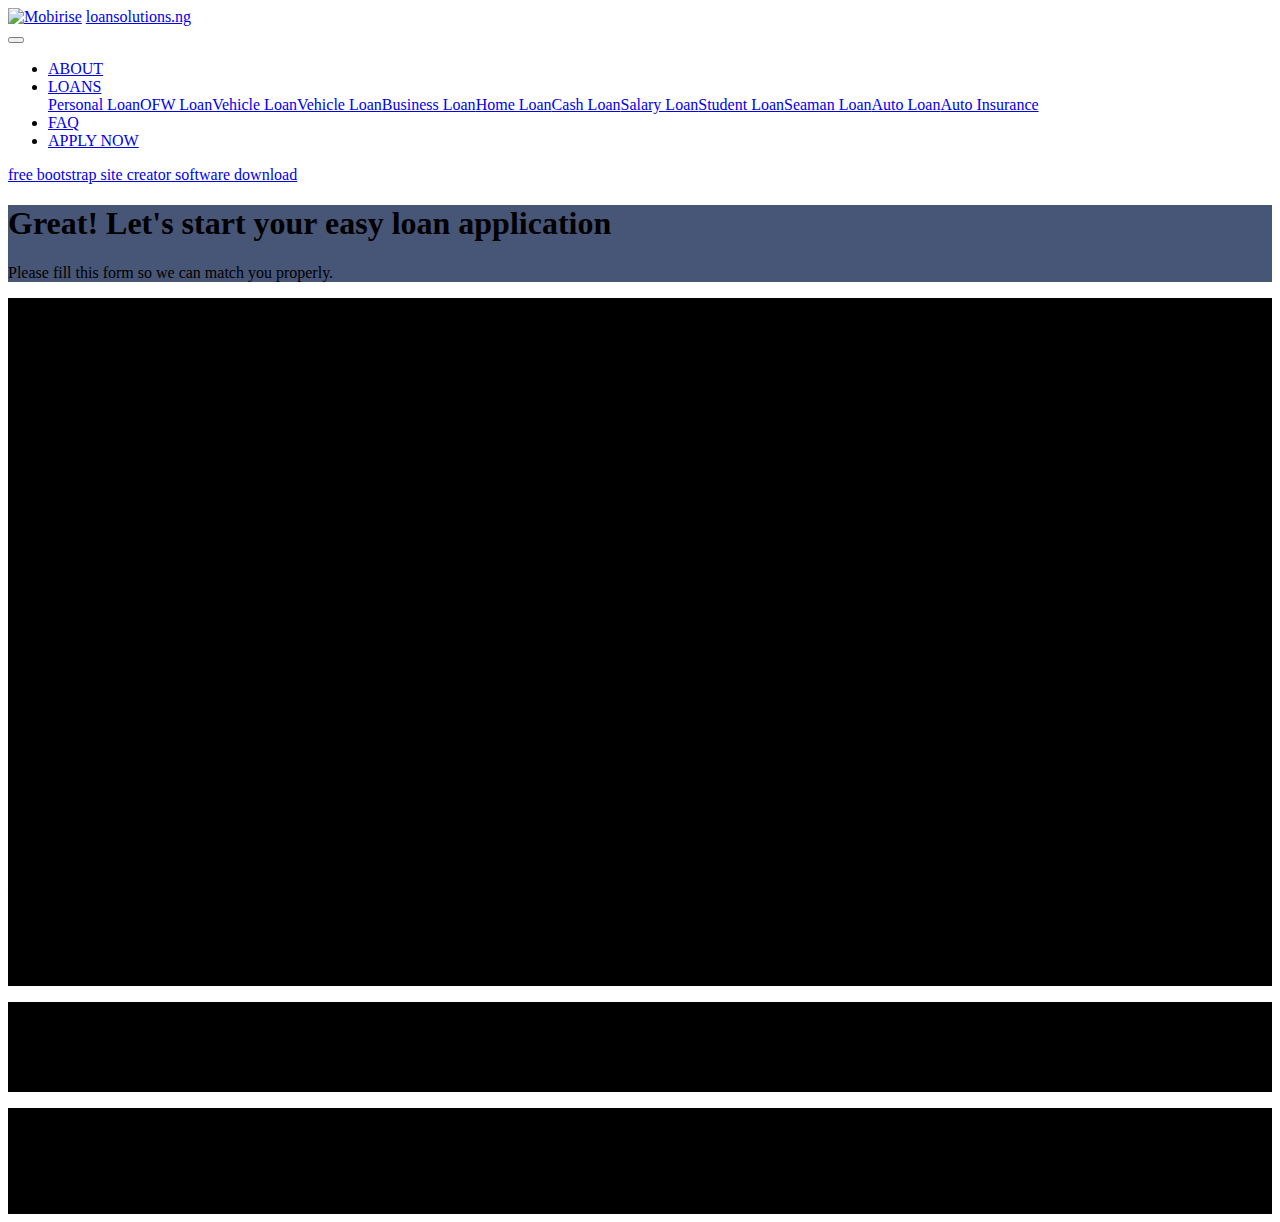
==== apply.html @ 410314ad "1st commit" ====
<!DOCTYPE html>
<html>
<head>
  <!-- Site made with Mobirise Website Builder v3.10.7, https://mobirise.com -->
  <meta charset="UTF-8">
  <meta http-equiv="X-UA-Compatible" content="IE=edge">
  <meta name="generator" content="Mobirise v3.10.7, mobirise.com">
  <meta name="viewport" content="width=device-width, initial-scale=1">
  <link rel="shortcut icon" href="assets/images/logo.png" type="image/x-icon">
  <meta name="description" content="">
  
  <link rel="stylesheet" href="https://fonts.googleapis.com/css?family=Lora:400,700,400italic,700italic&amp;subset=latin">
  <link rel="stylesheet" href="https://fonts.googleapis.com/css?family=Montserrat:400,700">
  <link rel="stylesheet" href="https://fonts.googleapis.com/css?family=Raleway:100,100i,200,200i,300,300i,400,400i,500,500i,600,600i,700,700i,800,800i,900,900i">
  <link rel="stylesheet" href="assets/bootstrap-material-design-font/css/material.css">
  <link rel="stylesheet" href="assets/tether/tether.min.css">
  <link rel="stylesheet" href="assets/bootstrap/css/bootstrap.min.css">
  <link rel="stylesheet" href="assets/dropdown/css/style.css">
  <link rel="stylesheet" href="assets/animate.css/animate.min.css">
  <link rel="stylesheet" href="assets/theme/css/style.css">
  <link rel="stylesheet" href="assets/mobirise/css/mbr-additional.css" type="text/css">
  
  
  
</head>
<body>
<section id="ext_menu-16">

    <nav class="navbar navbar-dropdown bg-color transparent navbar-fixed-top">
        <div class="container">

            <div class="mbr-table">
                <div class="mbr-table-cell">

                    <div class="navbar-brand">
                        <a href="index.html" class="navbar-logo"><img src="assets/images/logo.png" alt="Mobirise"></a>
                        <a class="navbar-caption" href="index.html">loansolutions.ng</a>
                    </div>

                </div>
                <div class="mbr-table-cell">

                    <button class="navbar-toggler pull-xs-right hidden-md-up" type="button" data-toggle="collapse" data-target="#exCollapsingNavbar">
                        <div class="hamburger-icon"></div>
                    </button>

                    <ul class="nav-dropdown collapse pull-xs-right nav navbar-nav navbar-toggleable-sm" id="exCollapsingNavbar"><li class="nav-item"><a class="nav-link link" href="#">ABOUT</a></li><li class="nav-item dropdown"><a class="nav-link link dropdown-toggle" href="#" data-toggle="dropdown-submenu">LOANS</a><div class="dropdown-menu"><a class="dropdown-item" href="personal-loan.html">Personal Loan</a><a class="dropdown-item" href="ofw.html">OFW Loan</a><a class="dropdown-item" href="#">Vehicle Loan</a><a class="dropdown-item" href="#">Vehicle Loan</a><a class="dropdown-item" href="#">Business Loan</a><a class="dropdown-item" href="#">Home Loan</a><a class="dropdown-item" href="#">Cash Loan</a><a class="dropdown-item" href="#">Salary Loan</a><a class="dropdown-item" href="#">Student Loan</a><a class="dropdown-item" href="#">Seaman Loan</a><a class="dropdown-item" href="#">Auto Loan</a><a class="dropdown-item" href="#">Auto Insurance</a></div></li><li class="nav-item"><a class="nav-link link" href="#">FAQ</a></li><li class="nav-item nav-btn"><a class="nav-link btn btn-white-outline btn-white" href="apply.html">APPLY NOW</a></li></ul>
                    <button hidden="" class="navbar-toggler navbar-close" type="button" data-toggle="collapse" data-target="#exCollapsingNavbar">
                        <div class="close-icon"></div>
                    </button>

                </div>
            </div>

        </div>
    </nav>

</section>

<section class="engine"><a rel="external" href="https://mobirise.com">free bootstrap site creator software download</a></section><section class="mbr-section mbr-section-hero mbr-section-full mbr-after-navbar" id="header5-1y" style="background-color: rgb(71, 85, 119);">

    

    <div class="mbr-table-cell">

        <div class="container">
            <div class="row">
                <div class="mbr-section col-md-10 col-md-offset-1 text-xs-center">

                    <h1 class="mbr-section-title display-1">Great! Let's start your easy loan application</h1>
                    <p class="mbr-section-lead lead">Please fill this form so we can match you properly.<br></p>
                    
                </div>
            </div>
        </div>
    </div>

    

</section>

<section class="mbr-section mbr-section-md-padding mbr-footer footer1" id="contacts1-18" style="background-color: rgb(0, 0, 0); padding-top: 60px; padding-bottom: 30px;">
    
    <div class="container">
        <div class="row">
            <div class="mbr-footer-content col-xs-12 col-md-3">
                <p><strong>Main Office</strong><br>
                Landline: (02) 372-6744<br>
Unit 118, Sycamore Tower,<br> The North Grove, Camarin <br>Road, Caloocan City,<br> Philippines, 1400
            </div>
            </div>
            <div class="mbr-footer-content col-xs-12 col-md-3">
                <p><strong>ABOUT US</strong><br>
Home<br>
Blog<br>Our Story<br>Press<br>Partner With Us<br></p>
            </div>
			
            <div class="mbr-footer-content col-xs-12 col-md-3">
                <p></p><p>PRODUCTS<br>
</p><br><p>Personal Loan &nbsp; Salary Loan<br>
Vehicle Loan &nbsp; &nbsp; &nbsp;Student Loan<br>
Business Loan &nbsp; &nbsp;Seaman Loan<br>OFW Loan &nbsp; &nbsp; &nbsp; &nbsp; &nbsp; Auto Loan<br>Home Loan &nbsp; &nbsp; &nbsp; &nbsp; Auto Insurance<br>Cash Loan<br></p><p></p>
            </div>
            <div class="mbr-footer-content col-xs-12 col-md-3">
                <p>NEED HELP?<br><br>FAQs<br>Contact Us<br>Terms<br>Disclaimer<br>Privacy Policy<br></p>
            </div>

        </div>
    </div>
</section>

<section class="mbr-section article mbr-section__container" id="content1-19" style="background-color: rgb(0, 0, 0); padding-top: 0px; padding-bottom: 0px;">

    <div class="container">
        <div class="row">
            <div class="col-xs-12 lead"><p>Loansolutions PH, owned by Growthsolutions Inc., is a marketing lead generator and is a duly licensed consultancy service to financial institutions, as required by law, with its main office located at Unit 118, Sycamore Tower, The North Grove, Camarin Road, Caloocan City, Philippines, 1400, Telephone Number (02) 372-6744. Loansolutions.ph connects consumers with financial agencies and institutions and do not provide quotes or loans directly to consumers. We do not provide loans nor are we a licensed loan brokerage or provider. The lowest advertised rates are not necessarily available from all our partners on our site. Loansolutions.ph matches users to lending partners only after we have received certain information from you and your rates may vary based on your credit standing, occupation and location, among other factors. All Rights Reserved. This site is directed at, and made available to, persons of the Philippines only.</p></div>
        </div>
    </div>

</section>

<footer class="mbr-small-footer mbr-section mbr-section-nopadding" id="footer1-17" style="background-color: rgb(0, 0, 0); padding-top: 1.75rem; padding-bottom: 1.75rem;">
    
    <div class="container">
        <p class="text-xs-center">(c) 2016 LoanSolutions.ng. All Rights Reserved..</p>
    </div>
</footer>


  <script src="assets/web/assets/jquery/jquery.min.js"></script>
  <script src="assets/tether/tether.min.js"></script>
  <script src="assets/bootstrap/js/bootstrap.min.js"></script>
  <script src="assets/smooth-scroll/SmoothScroll.js"></script>
  <script src="assets/dropdown/js/script.min.js"></script>
  <script src="assets/touchSwipe/jquery.touchSwipe.min.js"></script>
  <script src="assets/viewportChecker/jquery.viewportchecker.js"></script>
  <script src="assets/theme/js/script.js"></script>
  
  
  <input name="animation" type="hidden">
  </body>
</html>
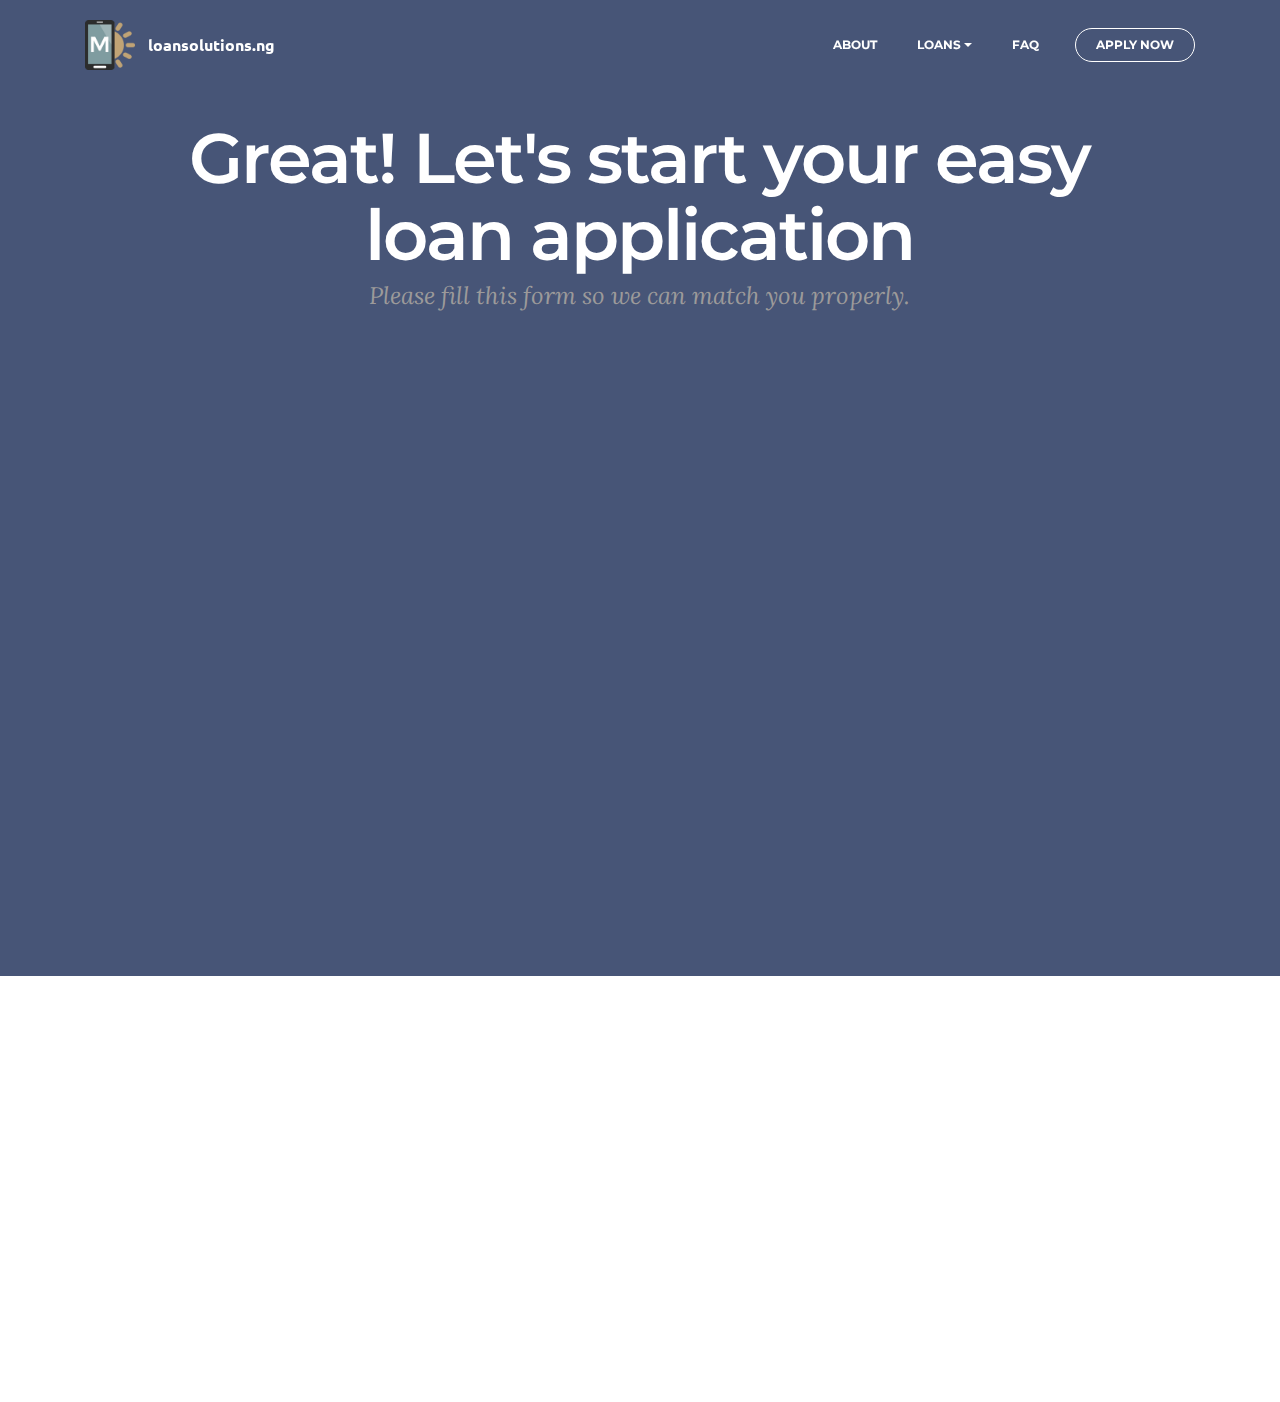
==== commit bcff2b7c: "2nd commit" ====
--- a/apply.html
+++ b/apply.html
@@ -69,7 +69,10 @@
 
                     <h1 class="mbr-section-title display-1">Great! Let's start your easy loan application</h1>
                     <p class="mbr-section-lead lead">Please fill this form so we can match you properly.<br></p>
-                    
+                    <div class="typeform-widget" data-url="https://fola4.typeform.com/to/chAGZ7" data-text="Registration Form" style="width:100%;height:500px;"></div>
+<script>(function(){var qs,js,q,s,d=document,gi=d.getElementById,ce=d.createElement,gt=d.getElementsByTagName,id='typef_orm',b='https://s3-eu-west-1.amazonaws.com/share.typeform.com/';if(!gi.call(d,id)){js=ce.call(d,'script');js.id=id;js.src=b+'widget.js';q=gt.call(d,'script')[0];q.parentNode.insertBefore(js,q)}})()</script>
+<div style="font-family: Sans-Serif;font-size: 12px;color: #999;opacity: 0.5; padding-top: 5px;"><a href="https://www.typeform.com/examples/forms/registration-form-template/?utm_campaign=chAGZ7&amp;utm_source=typeform.com-6156800-Basic&amp;utm_medium=typeform&amp;utm_content=typeform-embedded-registrationform&amp;utm_term=EN" style="color: #999" target="_blank"></div>
+                
                 </div>
             </div>
         </div>
@@ -84,14 +87,14 @@
     <div class="container">
         <div class="row">
             <div class="mbr-footer-content col-xs-12 col-md-3">
-                <p><strong>Main Office</strong><br>
-                Landline: (02) 372-6744<br>
+                <p></p><p>Main Office<br>
+                <br>Landline: (02) 372-6744<br>
 Unit 118, Sycamore Tower,<br> The North Grove, Camarin <br>Road, Caloocan City,<br> Philippines, 1400
             </div>
-            </div>
+            
             <div class="mbr-footer-content col-xs-12 col-md-3">
-                <p><strong>ABOUT US</strong><br>
-Home<br>
+                <p></p><p>ABOUT US<br>
+<br>Home<br>
 Blog<br>Our Story<br>Press<br>Partner With Us<br></p>
             </div>
 			
--- a/assets/bootstrap-material-design-font/css/material.css
+++ b/assets/bootstrap-material-design-font/css/material.css
@@ -0,0 +1,2522 @@
+@font-face {
+  font-family: 'Material-Design-Icons';
+  src: url('../fonts/Material-Design-Icons.eot?3ocs8m');
+  src: url('../fonts/Material-Design-Icons.eot?#iefix3ocs8m') format('embedded-opentype'), url('../fonts/Material-Design-Icons.woff?3ocs8m') format('woff'), url('../fonts/Material-Design-Icons.ttf?3ocs8m') format('truetype'), url('../fonts/Material-Design-Icons.svg?3ocs8m#Material-Design-Icons') format('svg');
+  font-weight: normal;
+  font-style: normal;
+}
+[class^="mdi-"],
+[class*="mdi-"] {
+  speak: none;
+  display: inline-block;
+  font-style: normal;
+  font-variant:normal;
+  font-weight:normal;
+  /*font-size:24px;*/
+  line-height:1;
+  font-family:'Material-Design-Icons' !important;
+  text-rendering: auto;
+  
+  -webkit-font-smoothing: antialiased;
+  -moz-osx-font-smoothing: grayscale;
+  -webkit-transform: translate(0, 0);
+      -ms-transform: translate(0, 0);
+          transform: translate(0, 0);
+}
+[class^="mdi-"]:before,
+[class*="mdi-"]:before {
+  display: inline-block;
+  speak: none;
+  text-decoration: inherit;
+}
+[class^="mdi-"].pull-left,
+[class*="mdi-"].pull-left {
+  margin-right: .3em;
+}
+[class^="mdi-"].pull-right,
+[class*="mdi-"].pull-right {
+  margin-left: .3em;
+}
+[class^="mdi-"].mdi-lg:before,
+[class*="mdi-"].mdi-lg:before,
+[class^="mdi-"].mdi-lg:after,
+[class*="mdi-"].mdi-lg:after {
+  font-size: 1.33333333em;
+  line-height: 0.75em;
+  vertical-align: -15%;
+}
+[class^="mdi-"].mdi-2x:before,
+[class*="mdi-"].mdi-2x:before,
+[class^="mdi-"].mdi-2x:after,
+[class*="mdi-"].mdi-2x:after {
+  font-size: 2em;
+}
+[class^="mdi-"].mdi-3x:before,
+[class*="mdi-"].mdi-3x:before,
+[class^="mdi-"].mdi-3x:after,
+[class*="mdi-"].mdi-3x:after {
+  font-size: 3em;
+}
+[class^="mdi-"].mdi-4x:before,
+[class*="mdi-"].mdi-4x:before,
+[class^="mdi-"].mdi-4x:after,
+[class*="mdi-"].mdi-4x:after {
+  font-size: 4em;
+}
+[class^="mdi-"].mdi-5x:before,
+[class*="mdi-"].mdi-5x:before,
+[class^="mdi-"].mdi-5x:after,
+[class*="mdi-"].mdi-5x:after {
+  font-size: 5em;
+}
+[class^="mdi-device-signal-cellular-"]:after,
+[class^="mdi-device-battery-"]:after,
+[class^="mdi-device-battery-charging-"]:after,
+[class^="mdi-device-signal-cellular-connected-no-internet-"]:after,
+[class^="mdi-device-signal-wifi-"]:after,
+[class^="mdi-device-signal-wifi-statusbar-not-connected"]:after,
+.mdi-device-network-wifi:after {
+  opacity: .3;
+  position: absolute;
+  left: 0;
+  top: 0;
+  z-index: 1;
+  display: inline-block;
+  speak: none;
+  text-decoration: inherit;
+}
+[class^="mdi-device-signal-cellular-"]:after {
+  content: "\e758";
+}
+[class^="mdi-device-battery-"]:after {
+  content: "\e735";
+}
+[class^="mdi-device-battery-charging-"]:after {
+  content: "\e733";
+}
+[class^="mdi-device-signal-cellular-connected-no-internet-"]:after {
+  content: "\e75d";
+}
+[class^="mdi-device-signal-wifi-"]:after,
+.mdi-device-network-wifi:after {
+  content: "\e765";
+}
+[class^="mdi-device-signal-wifi-statusbasr-not-connected"]:after {
+  content: "\e8f7";
+}
+.mdi-device-signal-cellular-off:after,
+.mdi-device-signal-cellular-null:after,
+.mdi-device-signal-cellular-no-sim:after,
+.mdi-device-signal-wifi-off:after,
+.mdi-device-signal-wifi-4-bar:after,
+.mdi-device-signal-cellular-4-bar:after,
+.mdi-device-battery-alert:after,
+.mdi-device-signal-cellular-connected-no-internet-4-bar:after,
+.mdi-device-battery-std:after,
+.mdi-device-battery-full .mdi-device-battery-unknown:after {
+  content: "";
+}
+.mdi-fw {
+  width: 1.28571429em;
+  text-align: center;
+}
+.mdi-ul {
+  padding-left: 0;
+  margin-left: 2.14285714em;
+  list-style-type: none;
+}
+.mdi-ul > li {
+  position: relative;
+}
+.mdi-li {
+  position: absolute;
+  left: -2.14285714em;
+  width: 2.14285714em;
+  top: 0.14285714em;
+  text-align: center;
+}
+.mdi-li.mdi-lg {
+  left: -1.85714286em;
+}
+.mdi-border {
+  padding: .2em .25em .15em;
+  border: solid 0.08em #eeeeee;
+  border-radius: .1em;
+}
+.mdi-spin {
+  -webkit-animation: mdi-spin 2s infinite linear;
+  animation: mdi-spin 2s infinite linear;
+  -webkit-transform-origin: 50% 50%;
+  -ms-transform-origin: 50% 50%;
+      transform-origin: 50% 50%;
+}
+.mdi-pulse {
+  -webkit-animation: mdi-spin 1s steps(8) infinite;
+  animation: mdi-spin 1s steps(8) infinite;
+  -webkit-transform-origin: 50% 50%;
+  -ms-transform-origin: 50% 50%;
+      transform-origin: 50% 50%;
+}
+@-webkit-keyframes mdi-spin {
+  0% {
+    -webkit-transform: rotate(0deg);
+    transform: rotate(0deg);
+  }
+  100% {
+    -webkit-transform: rotate(359deg);
+    transform: rotate(359deg);
+  }
+}
+@keyframes mdi-spin {
+  0% {
+    -webkit-transform: rotate(0deg);
+    transform: rotate(0deg);
+  }
+  100% {
+    -webkit-transform: rotate(359deg);
+    transform: rotate(359deg);
+  }
+}
+.mdi-rotate-90 {
+  filter: progid:DXImageTransform.Microsoft.BasicImage(rotation=1);
+  -webkit-transform: rotate(90deg);
+  -ms-transform: rotate(90deg);
+  transform: rotate(90deg);
+}
+.mdi-rotate-180 {
+  filter: progid:DXImageTransform.Microsoft.BasicImage(rotation=2);
+  -webkit-transform: rotate(180deg);
+  -ms-transform: rotate(180deg);
+  transform: rotate(180deg);
+}
+.mdi-rotate-270 {
+  filter: progid:DXImageTransform.Microsoft.BasicImage(rotation=3);
+  -webkit-transform: rotate(270deg);
+  -ms-transform: rotate(270deg);
+  transform: rotate(270deg);
+}
+.mdi-flip-horizontal {
+  filter: progid:DXImageTransform.Microsoft.BasicImage(rotation=0, mirror=1);
+  -webkit-transform: scale(-1, 1);
+  -ms-transform: scale(-1, 1);
+  transform: scale(-1, 1);
+}
+.mdi-flip-vertical {
+  filter: progid:DXImageTransform.Microsoft.BasicImage(rotation=2, mirror=1);
+  -webkit-transform: scale(1, -1);
+  -ms-transform: scale(1, -1);
+  transform: scale(1, -1);
+}
+:root .mdi-rotate-90,
+:root .mdi-rotate-180,
+:root .mdi-rotate-270,
+:root .mdi-flip-horizontal,
+:root .mdi-flip-vertical {
+  -webkit-filter: none;
+          filter: none;
+}
+.mdi-stack {
+  position: relative;
+  display: inline-block;
+  width: 2em;
+  height: 2em;
+  line-height: 2em;
+  vertical-align: middle;
+}
+.mdi-stack-1x,
+.mdi-stack-2x {
+  position: absolute;
+  left: 0;
+  width: 100%;
+  text-align: center;
+}
+.mdi-stack-1x {
+  line-height: inherit;
+}
+.mdi-stack-2x {
+  font-size: 2em;
+}
+.mdi-inverse {
+  color: #ffffff;
+}
+/* Start Icons */
+.mdi-action-3d-rotation:before {
+  content: "\e600";
+}
+.mdi-action-accessibility:before {
+  content: "\e601";
+}
+.mdi-action-account-balance-wallet:before {
+  content: "\e602";
+}
+.mdi-action-account-balance:before {
+  content: "\e603";
+}
+.mdi-action-account-box:before {
+  content: "\e604";
+}
+.mdi-action-account-child:before {
+  content: "\e605";
+}
+.mdi-action-account-circle:before {
+  content: "\e606";
+}
+.mdi-action-add-shopping-cart:before {
+  content: "\e607";
+}
+.mdi-action-alarm-add:before {
+  content: "\e608";
+}
+.mdi-action-alarm-off:before {
+  content: "\e609";
+}
+.mdi-action-alarm-on:before {
+  content: "\e60a";
+}
+.mdi-action-alarm:before {
+  content: "\e60b";
+}
+.mdi-action-android:before {
+  content: "\e60c";
+}
+.mdi-action-announcement:before {
+  content: "\e60d";
+}
+.mdi-action-aspect-ratio:before {
+  content: "\e60e";
+}
+.mdi-action-assessment:before {
+  content: "\e60f";
+}
+.mdi-action-assignment-ind:before {
+  content: "\e610";
+}
+.mdi-action-assignment-late:before {
+  content: "\e611";
+}
+.mdi-action-assignment-return:before {
+  content: "\e612";
+}
+.mdi-action-assignment-returned:before {
+  content: "\e613";
+}
+.mdi-action-assignment-turned-in:before {
+  content: "\e614";
+}
+.mdi-action-assignment:before {
+  content: "\e615";
+}
+.mdi-action-autorenew:before {
+  content: "\e616";
+}
+.mdi-action-backup:before {
+  content: "\e617";
+}
+.mdi-action-book:before {
+  content: "\e618";
+}
+.mdi-action-bookmark-outline:before {
+  content: "\e619";
+}
+.mdi-action-bookmark:before {
+  content: "\e61a";
+}
+.mdi-action-bug-report:before {
+  content: "\e61b";
+}
+.mdi-action-cached:before {
+  content: "\e61c";
+}
+.mdi-action-check-circle:before {
+  content: "\e61d";
+}
+.mdi-action-class:before {
+  content: "\e61e";
+}
+.mdi-action-credit-card:before {
+  content: "\e61f";
+}
+.mdi-action-dashboard:before {
+  content: "\e620";
+}
+.mdi-action-delete:before {
+  content: "\e621";
+}
+.mdi-action-description:before {
+  content: "\e622";
+}
+.mdi-action-dns:before {
+  content: "\e623";
+}
+.mdi-action-done-all:before {
+  content: "\e624";
+}
+.mdi-action-done:before {
+  content: "\e625";
+}
+.mdi-action-event:before {
+  content: "\e626";
+}
+.mdi-action-exit-to-app:before {
+  content: "\e627";
+}
+.mdi-action-explore:before {
+  content: "\e628";
+}
+.mdi-action-extension:before {
+  content: "\e629";
+}
+.mdi-action-face-unlock:before {
+  content: "\e62a";
+}
+.mdi-action-favorite-outline:before {
+  content: "\e62b";
+}
+.mdi-action-favorite:before {
+  content: "\e62c";
+}
+.mdi-action-find-in-page:before {
+  content: "\e62d";
+}
+.mdi-action-find-replace:before {
+  content: "\e62e";
+}
+.mdi-action-flip-to-back:before {
+  content: "\e62f";
+}
+.mdi-action-flip-to-front:before {
+  content: "\e630";
+}
+.mdi-action-get-app:before {
+  content: "\e631";
+}
+.mdi-action-grade:before {
+  content: "\e632";
+}
+.mdi-action-group-work:before {
+  content: "\e633";
+}
+.mdi-action-help:before {
+  content: "\e634";
+}
+.mdi-action-highlight-remove:before {
+  content: "\e635";
+}
+.mdi-action-history:before {
+  content: "\e636";
+}
+.mdi-action-home:before {
+  content: "\e637";
+}
+.mdi-action-https:before {
+  content: "\e638";
+}
+.mdi-action-info-outline:before {
+  content: "\e639";
+}
+.mdi-action-info:before {
+  content: "\e63a";
+}
+.mdi-action-input:before {
+  content: "\e63b";
+}
+.mdi-action-invert-colors:before {
+  content: "\e63c";
+}
+.mdi-action-label-outline:before {
+  content: "\e63d";
+}
+.mdi-action-label:before {
+  content: "\e63e";
+}
+.mdi-action-language:before {
+  content: "\e63f";
+}
+.mdi-action-launch:before {
+  content: "\e640";
+}
+.mdi-action-list:before {
+  content: "\e641";
+}
+.mdi-action-lock-open:before {
+  content: "\e642";
+}
+.mdi-action-lock-outline:before {
+  content: "\e643";
+}
+.mdi-action-lock:before {
+  content: "\e644";
+}
+.mdi-action-loyalty:before {
+  content: "\e645";
+}
+.mdi-action-markunread-mailbox:before {
+  content: "\e646";
+}
+.mdi-action-note-add:before {
+  content: "\e647";
+}
+.mdi-action-open-in-browser:before {
+  content: "\e648";
+}
+.mdi-action-open-in-new:before {
+  content: "\e649";
+}
+.mdi-action-open-with:before {
+  content: "\e64a";
+}
+.mdi-action-pageview:before {
+  content: "\e64b";
+}
+.mdi-action-payment:before {
+  content: "\e64c";
+}
+.mdi-action-perm-camera-mic:before {
+  content: "\e64d";
+}
+.mdi-action-perm-contact-cal:before {
+  content: "\e64e";
+}
+.mdi-action-perm-data-setting:before {
+  content: "\e64f";
+}
+.mdi-action-perm-device-info:before {
+  content: "\e650";
+}
+.mdi-action-perm-identity:before {
+  content: "\e651";
+}
+.mdi-action-perm-media:before {
+  content: "\e652";
+}
+.mdi-action-perm-phone-msg:before {
+  content: "\e653";
+}
+.mdi-action-perm-scan-wifi:before {
+  content: "\e654";
+}
+.mdi-action-picture-in-picture:before {
+  content: "\e655";
+}
+.mdi-action-polymer:before {
+  content: "\e656";
+}
+.mdi-action-print:before {
+  content: "\e657";
+}
+.mdi-action-query-builder:before {
+  content: "\e658";
+}
+.mdi-action-question-answer:before {
+  content: "\e659";
+}
+.mdi-action-receipt:before {
+  content: "\e65a";
+}
+.mdi-action-redeem:before {
+  content: "\e65b";
+}
+.mdi-action-reorder:before {
+  content: "\e65c";
+}
+.mdi-action-report-problem:before {
+  content: "\e65d";
+}
+.mdi-action-restore:before {
+  content: "\e65e";
+}
+.mdi-action-room:before {
+  content: "\e65f";
+}
+.mdi-action-schedule:before {
+  content: "\e660";
+}
+.mdi-action-search:before {
+  content: "\e661";
+}
+.mdi-action-settings-applications:before {
+  content: "\e662";
+}
+.mdi-action-settings-backup-restore:before {
+  content: "\e663";
+}
+.mdi-action-settings-bluetooth:before {
+  content: "\e664";
+}
+.mdi-action-settings-cell:before {
+  content: "\e665";
+}
+.mdi-action-settings-display:before {
+  content: "\e666";
+}
+.mdi-action-settings-ethernet:before {
+  content: "\e667";
+}
+.mdi-action-settings-input-antenna:before {
+  content: "\e668";
+}
+.mdi-action-settings-input-component:before {
+  content: "\e669";
+}
+.mdi-action-settings-input-composite:before {
+  content: "\e66a";
+}
+.mdi-action-settings-input-hdmi:before {
+  content: "\e66b";
+}
+.mdi-action-settings-input-svideo:before {
+  content: "\e66c";
+}
+.mdi-action-settings-overscan:before {
+  content: "\e66d";
+}
+.mdi-action-settings-phone:before {
+  content: "\e66e";
+}
+.mdi-action-settings-power:before {
+  content: "\e66f";
+}
+.mdi-action-settings-remote:before {
+  content: "\e670";
+}
+.mdi-action-settings-voice:before {
+  content: "\e671";
+}
+.mdi-action-settings:before {
+  content: "\e672";
+}
+.mdi-action-shop-two:before {
+  content: "\e673";
+}
+.mdi-action-shop:before {
+  content: "\e674";
+}
+.mdi-action-shopping-basket:before {
+  content: "\e675";
+}
+.mdi-action-shopping-cart:before {
+  content: "\e676";
+}
+.mdi-action-speaker-notes:before {
+  content: "\e677";
+}
+.mdi-action-spellcheck:before {
+  content: "\e678";
+}
+.mdi-action-star-rate:before {
+  content: "\e679";
+}
+.mdi-action-stars:before {
+  content: "\e67a";
+}
+.mdi-action-store:before {
+  content: "\e67b";
+}
+.mdi-action-subject:before {
+  content: "\e67c";
+}
+.mdi-action-supervisor-account:before {
+  content: "\e67d";
+}
+.mdi-action-swap-horiz:before {
+  content: "\e67e";
+}
+.mdi-action-swap-vert-circle:before {
+  content: "\e67f";
+}
+.mdi-action-swap-vert:before {
+  content: "\e680";
+}
+.mdi-action-system-update-tv:before {
+  content: "\e681";
+}
+.mdi-action-tab-unselected:before {
+  content: "\e682";
+}
+.mdi-action-tab:before {
+  content: "\e683";
+}
+.mdi-action-theaters:before {
+  content: "\e684";
+}
+.mdi-action-thumb-down:before {
+  content: "\e685";
+}
+.mdi-action-thumb-up:before {
+  content: "\e686";
+}
+.mdi-action-thumbs-up-down:before {
+  content: "\e687";
+}
+.mdi-action-toc:before {
+  content: "\e688";
+}
+.mdi-action-today:before {
+  content: "\e689";
+}
+.mdi-action-track-changes:before {
+  content: "\e68a";
+}
+.mdi-action-translate:before {
+  content: "\e68b";
+}
+.mdi-action-trending-down:before {
+  content: "\e68c";
+}
+.mdi-action-trending-neutral:before {
+  content: "\e68d";
+}
+.mdi-action-trending-up:before {
+  content: "\e68e";
+}
+.mdi-action-turned-in-not:before {
+  content: "\e68f";
+}
+.mdi-action-turned-in:before {
+  content: "\e690";
+}
+.mdi-action-verified-user:before {
+  content: "\e691";
+}
+.mdi-action-view-agenda:before {
+  content: "\e692";
+}
+.mdi-action-view-array:before {
+  content: "\e693";
+}
+.mdi-action-view-carousel:before {
+  content: "\e694";
+}
+.mdi-action-view-column:before {
+  content: "\e695";
+}
+.mdi-action-view-day:before {
+  content: "\e696";
+}
+.mdi-action-view-headline:before {
+  content: "\e697";
+}
+.mdi-action-view-list:before {
+  content: "\e698";
+}
+.mdi-action-view-module:before {
+  content: "\e699";
+}
+.mdi-action-view-quilt:before {
+  content: "\e69a";
+}
+.mdi-action-view-stream:before {
+  content: "\e69b";
+}
+.mdi-action-view-week:before {
+  content: "\e69c";
+}
+.mdi-action-visibility-off:before {
+  content: "\e69d";
+}
+.mdi-action-visibility:before {
+  content: "\e69e";
+}
+.mdi-action-wallet-giftcard:before {
+  content: "\e69f";
+}
+.mdi-action-wallet-membership:before {
+  content: "\e6a0";
+}
+.mdi-action-wallet-travel:before {
+  content: "\e6a1";
+}
+.mdi-action-work:before {
+  content: "\e6a2";
+}
+.mdi-alert-error:before {
+  content: "\e6a3";
+}
+.mdi-alert-warning:before {
+  content: "\e6a4";
+}
+.mdi-av-album:before {
+  content: "\e6a5";
+}
+.mdi-av-closed-caption:before {
+  content: "\e6a6";
+}
+.mdi-av-equalizer:before {
+  content: "\e6a7";
+}
+.mdi-av-explicit:before {
+  content: "\e6a8";
+}
+.mdi-av-fast-forward:before {
+  content: "\e6a9";
+}
+.mdi-av-fast-rewind:before {
+  content: "\e6aa";
+}
+.mdi-av-games:before {
+  content: "\e6ab";
+}
+.mdi-av-hearing:before {
+  content: "\e6ac";
+}
+.mdi-av-high-quality:before {
+  content: "\e6ad";
+}
+.mdi-av-loop:before {
+  content: "\e6ae";
+}
+.mdi-av-mic-none:before {
+  content: "\e6af";
+}
+.mdi-av-mic-off:before {
+  content: "\e6b0";
+}
+.mdi-av-mic:before {
+  content: "\e6b1";
+}
+.mdi-av-movie:before {
+  content: "\e6b2";
+}
+.mdi-av-my-library-add:before {
+  content: "\e6b3";
+}
+.mdi-av-my-library-books:before {
+  content: "\e6b4";
+}
+.mdi-av-my-library-music:before {
+  content: "\e6b5";
+}
+.mdi-av-new-releases:before {
+  content: "\e6b6";
+}
+.mdi-av-not-interested:before {
+  content: "\e6b7";
+}
+.mdi-av-pause-circle-fill:before {
+  content: "\e6b8";
+}
+.mdi-av-pause-circle-outline:before {
+  content: "\e6b9";
+}
+.mdi-av-pause:before {
+  content: "\e6ba";
+}
+.mdi-av-play-arrow:before {
+  content: "\e6bb";
+}
+.mdi-av-play-circle-fill:before {
+  content: "\e6bc";
+}
+.mdi-av-play-circle-outline:before {
+  content: "\e6bd";
+}
+.mdi-av-play-shopping-bag:before {
+  content: "\e6be";
+}
+.mdi-av-playlist-add:before {
+  content: "\e6bf";
+}
+.mdi-av-queue-music:before {
+  content: "\e6c0";
+}
+.mdi-av-queue:before {
+  content: "\e6c1";
+}
+.mdi-av-radio:before {
+  content: "\e6c2";
+}
+.mdi-av-recent-actors:before {
+  content: "\e6c3";
+}
+.mdi-av-repeat-one:before {
+  content: "\e6c4";
+}
+.mdi-av-repeat:before {
+  content: "\e6c5";
+}
+.mdi-av-replay:before {
+  content: "\e6c6";
+}
+.mdi-av-shuffle:before {
+  content: "\e6c7";
+}
+.mdi-av-skip-next:before {
+  content: "\e6c8";
+}
+.mdi-av-skip-previous:before {
+  content: "\e6c9";
+}
+.mdi-av-snooze:before {
+  content: "\e6ca";
+}
+.mdi-av-stop:before {
+  content: "\e6cb";
+}
+.mdi-av-subtitles:before {
+  content: "\e6cc";
+}
+.mdi-av-surround-sound:before {
+  content: "\e6cd";
+}
+.mdi-av-timer:before {
+  content: "\e6ce";
+}
+.mdi-av-video-collection:before {
+  content: "\e6cf";
+}
+.mdi-av-videocam-off:before {
+  content: "\e6d0";
+}
+.mdi-av-videocam:before {
+  content: "\e6d1";
+}
+.mdi-av-volume-down:before {
+  content: "\e6d2";
+}
+.mdi-av-volume-mute:before {
+  content: "\e6d3";
+}
+.mdi-av-volume-off:before {
+  content: "\e6d4";
+}
+.mdi-av-volume-up:before {
+  content: "\e6d5";
+}
+.mdi-av-web:before {
+  content: "\e6d6";
+}
+.mdi-communication-business:before {
+  content: "\e6d7";
+}
+.mdi-communication-call-end:before {
+  content: "\e6d8";
+}
+.mdi-communication-call-made:before {
+  content: "\e6d9";
+}
+.mdi-communication-call-merge:before {
+  content: "\e6da";
+}
+.mdi-communication-call-missed:before {
+  content: "\e6db";
+}
+.mdi-communication-call-received:before {
+  content: "\e6dc";
+}
+.mdi-communication-call-split:before {
+  content: "\e6dd";
+}
+.mdi-communication-call:before {
+  content: "\e6de";
+}
+.mdi-communication-chat:before {
+  content: "\e6df";
+}
+.mdi-communication-clear-all:before {
+  content: "\e6e0";
+}
+.mdi-communication-comment:before {
+  content: "\e6e1";
+}
+.mdi-communication-contacts:before {
+  content: "\e6e2";
+}
+.mdi-communication-dialer-sip:before {
+  content: "\e6e3";
+}
+.mdi-communication-dialpad:before {
+  content: "\e6e4";
+}
+.mdi-communication-dnd-on:before {
+  content: "\e6e5";
+}
+.mdi-communication-email:before {
+  content: "\e6e6";
+}
+.mdi-communication-forum:before {
+  content: "\e6e7";
+}
+.mdi-communication-import-export:before {
+  content: "\e6e8";
+}
+.mdi-communication-invert-colors-off:before {
+  content: "\e6e9";
+}
+.mdi-communication-invert-colors-on:before {
+  content: "\e6ea";
+}
+.mdi-communication-live-help:before {
+  content: "\e6eb";
+}
+.mdi-communication-location-off:before {
+  content: "\e6ec";
+}
+.mdi-communication-location-on:before {
+  content: "\e6ed";
+}
+.mdi-communication-message:before {
+  content: "\e6ee";
+}
+.mdi-communication-messenger:before {
+  content: "\e6ef";
+}
+.mdi-communication-no-sim:before {
+  content: "\e6f0";
+}
+.mdi-communication-phone:before {
+  content: "\e6f1";
+}
+.mdi-communication-portable-wifi-off:before {
+  content: "\e6f2";
+}
+.mdi-communication-quick-contacts-dialer:before {
+  content: "\e6f3";
+}
+.mdi-communication-quick-contacts-mail:before {
+  content: "\e6f4";
+}
+.mdi-communication-ring-volume:before {
+  content: "\e6f5";
+}
+.mdi-communication-stay-current-landscape:before {
+  content: "\e6f6";
+}
+.mdi-communication-stay-current-portrait:before {
+  content: "\e6f7";
+}
+.mdi-communication-stay-primary-landscape:before {
+  content: "\e6f8";
+}
+.mdi-communication-stay-primary-portrait:before {
+  content: "\e6f9";
+}
+.mdi-communication-swap-calls:before {
+  content: "\e6fa";
+}
+.mdi-communication-textsms:before {
+  content: "\e6fb";
+}
+.mdi-communication-voicemail:before {
+  content: "\e6fc";
+}
+.mdi-communication-vpn-key:before {
+  content: "\e6fd";
+}
+.mdi-content-add-box:before {
+  content: "\e6fe";
+}
+.mdi-content-add-circle-outline:before {
+  content: "\e6ff";
+}
+.mdi-content-add-circle:before {
+  content: "\e700";
+}
+.mdi-content-add:before {
+  content: "\e701";
+}
+.mdi-content-archive:before {
+  content: "\e702";
+}
+.mdi-content-backspace:before {
+  content: "\e703";
+}
+.mdi-content-block:before {
+  content: "\e704";
+}
+.mdi-content-clear:before {
+  content: "\e705";
+}
+.mdi-content-content-copy:before {
+  content: "\e706";
+}
+.mdi-content-content-cut:before {
+  content: "\e707";
+}
+.mdi-content-content-paste:before {
+  content: "\e708";
+}
+.mdi-content-create:before {
+  content: "\e709";
+}
+.mdi-content-drafts:before {
+  content: "\e70a";
+}
+.mdi-content-filter-list:before {
+  content: "\e70b";
+}
+.mdi-content-flag:before {
+  content: "\e70c";
+}
+.mdi-content-forward:before {
+  content: "\e70d";
+}
+.mdi-content-gesture:before {
+  content: "\e70e";
+}
+.mdi-content-inbox:before {
+  content: "\e70f";
+}
+.mdi-content-link:before {
+  content: "\e710";
+}
+.mdi-content-mail:before {
+  content: "\e711";
+}
+.mdi-content-markunread:before {
+  content: "\e712";
+}
+.mdi-content-redo:before {
+  content: "\e713";
+}
+.mdi-content-remove-circle-outline:before {
+  content: "\e714";
+}
+.mdi-content-remove-circle:before {
+  content: "\e715";
+}
+.mdi-content-remove:before {
+  content: "\e716";
+}
+.mdi-content-reply-all:before {
+  content: "\e717";
+}
+.mdi-content-reply:before {
+  content: "\e718";
+}
+.mdi-content-report:before {
+  content: "\e719";
+}
+.mdi-content-save:before {
+  content: "\e71a";
+}
+.mdi-content-select-all:before {
+  content: "\e71b";
+}
+.mdi-content-send:before {
+  content: "\e71c";
+}
+.mdi-content-sort:before {
+  content: "\e71d";
+}
+.mdi-content-text-format:before {
+  content: "\e71e";
+}
+.mdi-content-undo:before {
+  content: "\e71f";
+}
+.mdi-editor-attach-file:before {
+  content: "\e776";
+}
+.mdi-editor-attach-money:before {
+  content: "\e777";
+}
+.mdi-editor-border-all:before {
+  content: "\e778";
+}
+.mdi-editor-border-bottom:before {
+  content: "\e779";
+}
+.mdi-editor-border-clear:before {
+  content: "\e77a";
+}
+.mdi-editor-border-color:before {
+  content: "\e77b";
+}
+.mdi-editor-border-horizontal:before {
+  content: "\e77c";
+}
+.mdi-editor-border-inner:before {
+  content: "\e77d";
+}
+.mdi-editor-border-left:before {
+  content: "\e77e";
+}
+.mdi-editor-border-outer:before {
+  content: "\e77f";
+}
+.mdi-editor-border-right:before {
+  content: "\e780";
+}
+.mdi-editor-border-style:before {
+  content: "\e781";
+}
+.mdi-editor-border-top:before {
+  content: "\e782";
+}
+.mdi-editor-border-vertical:before {
+  content: "\e783";
+}
+.mdi-editor-format-align-center:before {
+  content: "\e784";
+}
+.mdi-editor-format-align-justify:before {
+  content: "\e785";
+}
+.mdi-editor-format-align-left:before {
+  content: "\e786";
+}
+.mdi-editor-format-align-right:before {
+  content: "\e787";
+}
+.mdi-editor-format-bold:before {
+  content: "\e788";
+}
+.mdi-editor-format-clear:before {
+  content: "\e789";
+}
+.mdi-editor-format-color-fill:before {
+  content: "\e78a";
+}
+.mdi-editor-format-color-reset:before {
+  content: "\e78b";
+}
+.mdi-editor-format-color-text:before {
+  content: "\e78c";
+}
+.mdi-editor-format-indent-decrease:before {
+  content: "\e78d";
+}
+.mdi-editor-format-indent-increase:before {
+  content: "\e78e";
+}
+.mdi-editor-format-italic:before {
+  content: "\e78f";
+}
+.mdi-editor-format-line-spacing:before {
+  content: "\e790";
+}
+.mdi-editor-format-list-bulleted:before {
+  content: "\e791";
+}
+.mdi-editor-format-list-numbered:before {
+  content: "\e792";
+}
+.mdi-editor-format-paint:before {
+  content: "\e793";
+}
+.mdi-editor-format-quote:before {
+  content: "\e794";
+}
+.mdi-editor-format-size:before {
+  content: "\e795";
+}
+.mdi-editor-format-strikethrough:before {
+  content: "\e796";
+}
+.mdi-editor-format-textdirection-l-to-r:before {
+  content: "\e797";
+}
+.mdi-editor-format-textdirection-r-to-l:before {
+  content: "\e798";
+}
+.mdi-editor-format-underline:before {
+  content: "\e799";
+}
+.mdi-editor-functions:before {
+  content: "\e79a";
+}
+.mdi-editor-insert-chart:before {
+  content: "\e79b";
+}
+.mdi-editor-insert-comment:before {
+  content: "\e79c";
+}
+.mdi-editor-insert-drive-file:before {
+  content: "\e79d";
+}
+.mdi-editor-insert-emoticon:before {
+  content: "\e79e";
+}
+.mdi-editor-insert-invitation:before {
+  content: "\e79f";
+}
+.mdi-editor-insert-link:before {
+  content: "\e7a0";
+}
+.mdi-editor-insert-photo:before {
+  content: "\e7a1";
+}
+.mdi-editor-merge-type:before {
+  content: "\e7a2";
+}
+.mdi-editor-mode-comment:before {
+  content: "\e7a3";
+}
+.mdi-editor-mode-edit:before {
+  content: "\e7a4";
+}
+.mdi-editor-publish:before {
+  content: "\e7a5";
+}
+.mdi-editor-vertical-align-bottom:before {
+  content: "\e7a6";
+}
+.mdi-editor-vertical-align-center:before {
+  content: "\e7a7";
+}
+.mdi-editor-vertical-align-top:before {
+  content: "\e7a8";
+}
+.mdi-editor-wrap-text:before {
+  content: "\e7a9";
+}
+.mdi-file-attachment:before {
+  content: "\e7aa";
+}
+.mdi-file-cloud-circle:before {
+  content: "\e7ab";
+}
+.mdi-file-cloud-done:before {
+  content: "\e7ac";
+}
+.mdi-file-cloud-download:before {
+  content: "\e7ad";
+}
+.mdi-file-cloud-off:before {
+  content: "\e7ae";
+}
+.mdi-file-cloud-queue:before {
+  content: "\e7af";
+}
+.mdi-file-cloud-upload:before {
+  content: "\e7b0";
+}
+.mdi-file-cloud:before {
+  content: "\e7b1";
+}
+.mdi-file-file-download:before {
+  content: "\e7b2";
+}
+.mdi-file-file-upload:before {
+  content: "\e7b3";
+}
+.mdi-file-folder-open:before {
+  content: "\e7b4";
+}
+.mdi-file-folder-shared:before {
+  content: "\e7b5";
+}
+.mdi-file-folder:before {
+  content: "\e7b6";
+}
+.mdi-device-access-alarm:before {
+  content: "\e720";
+}
+.mdi-device-access-alarms:before {
+  content: "\e721";
+}
+.mdi-device-access-time:before {
+  content: "\e722";
+}
+.mdi-device-add-alarm:before {
+  content: "\e723";
+}
+.mdi-device-airplanemode-off:before {
+  content: "\e724";
+}
+.mdi-device-airplanemode-on:before {
+  content: "\e725";
+}
+.mdi-device-battery-20:before {
+  content: "\e726";
+}
+.mdi-device-battery-30:before {
+  content: "\e727";
+}
+.mdi-device-battery-50:before {
+  content: "\e728";
+}
+.mdi-device-battery-60:before {
+  content: "\e729";
+}
+.mdi-device-battery-80:before {
+  content: "\e72a";
+}
+.mdi-device-battery-90:before {
+  content: "\e72b";
+}
+.mdi-device-battery-alert:before {
+  content: "\e72c";
+}
+.mdi-device-battery-charging-20:before {
+  content: "\e72d";
+}
+.mdi-device-battery-charging-30:before {
+  content: "\e72e";
+}
+.mdi-device-battery-charging-50:before {
+  content: "\e72f";
+}
+.mdi-device-battery-charging-60:before {
+  content: "\e730";
+}
+.mdi-device-battery-charging-80:before {
+  content: "\e731";
+}
+.mdi-device-battery-charging-90:before {
+  content: "\e732";
+}
+.mdi-device-battery-charging-full:before {
+  content: "\e733";
+}
+.mdi-device-battery-full:before {
+  content: "\e734";
+}
+.mdi-device-battery-std:before {
+  content: "\e735";
+}
+.mdi-device-battery-unknown:before {
+  content: "\e736";
+}
+.mdi-device-bluetooth-connected:before {
+  content: "\e737";
+}
+.mdi-device-bluetooth-disabled:before {
+  content: "\e738";
+}
+.mdi-device-bluetooth-searching:before {
+  content: "\e739";
+}
+.mdi-device-bluetooth:before {
+  content: "\e73a";
+}
+.mdi-device-brightness-auto:before {
+  content: "\e73b";
+}
+.mdi-device-brightness-high:before {
+  content: "\e73c";
+}
+.mdi-device-brightness-low:before {
+  content: "\e73d";
+}
+.mdi-device-brightness-medium:before {
+  content: "\e73e";
+}
+.mdi-device-data-usage:before {
+  content: "\e73f";
+}
+.mdi-device-developer-mode:before {
+  content: "\e740";
+}
+.mdi-device-devices:before {
+  content: "\e741";
+}
+.mdi-device-dvr:before {
+  content: "\e742";
+}
+.mdi-device-gps-fixed:before {
+  content: "\e743";
+}
+.mdi-device-gps-not-fixed:before {
+  content: "\e744";
+}
+.mdi-device-gps-off:before {
+  content: "\e745";
+}
+.mdi-device-location-disabled:before {
+  content: "\e746";
+}
+.mdi-device-location-searching:before {
+  content: "\e747";
+}
+.mdi-device-multitrack-audio:before {
+  content: "\e748";
+}
+.mdi-device-network-cell:before {
+  content: "\e749";
+}
+.mdi-device-network-wifi:before {
+  content: "\e74a";
+}
+.mdi-device-nfc:before {
+  content: "\e74b";
+}
+.mdi-device-now-wallpaper:before {
+  content: "\e74c";
+}
+.mdi-device-now-widgets:before {
+  content: "\e74d";
+}
+.mdi-device-screen-lock-landscape:before {
+  content: "\e74e";
+}
+.mdi-device-screen-lock-portrait:before {
+  content: "\e74f";
+}
+.mdi-device-screen-lock-rotation:before {
+  content: "\e750";
+}
+.mdi-device-screen-rotation:before {
+  content: "\e751";
+}
+.mdi-device-sd-storage:before {
+  content: "\e752";
+}
+.mdi-device-settings-system-daydream:before {
+  content: "\e753";
+}
+.mdi-device-signal-cellular-0-bar:before {
+  content: "\e754";
+}
+.mdi-device-signal-cellular-1-bar:before {
+  content: "\e755";
+}
+.mdi-device-signal-cellular-2-bar:before {
+  content: "\e756";
+}
+.mdi-device-signal-cellular-3-bar:before {
+  content: "\e757";
+}
+.mdi-device-signal-cellular-4-bar:before {
+  content: "\e758";
+}
+.mdi-signal-wifi-statusbar-connected-no-internet-after:before {
+  content: "\e8f6";
+}
+.mdi-device-signal-cellular-connected-no-internet-0-bar:before {
+  content: "\e759";
+}
+.mdi-device-signal-cellular-connected-no-internet-1-bar:before {
+  content: "\e75a";
+}
+.mdi-device-signal-cellular-connected-no-internet-2-bar:before {
+  content: "\e75b";
+}
+.mdi-device-signal-cellular-connected-no-internet-3-bar:before {
+  content: "\e75c";
+}
+.mdi-device-signal-cellular-connected-no-internet-4-bar:before {
+  content: "\e75d";
+}
+.mdi-device-signal-cellular-no-sim:before {
+  content: "\e75e";
+}
+.mdi-device-signal-cellular-null:before {
+  content: "\e75f";
+}
+.mdi-device-signal-cellular-off:before {
+  content: "\e760";
+}
+.mdi-device-signal-wifi-0-bar:before {
+  content: "\e761";
+}
+.mdi-device-signal-wifi-1-bar:before {
+  content: "\e762";
+}
+.mdi-device-signal-wifi-2-bar:before {
+  content: "\e763";
+}
+.mdi-device-signal-wifi-3-bar:before {
+  content: "\e764";
+}
+.mdi-device-signal-wifi-4-bar:before {
+  content: "\e765";
+}
+.mdi-device-signal-wifi-off:before {
+  content: "\e766";
+}
+.mdi-device-signal-wifi-statusbar-1-bar:before {
+  content: "\e767";
+}
+.mdi-device-signal-wifi-statusbar-2-bar:before {
+  content: "\e768";
+}
+.mdi-device-signal-wifi-statusbar-3-bar:before {
+  content: "\e769";
+}
+.mdi-device-signal-wifi-statusbar-4-bar:before {
+  content: "\e76a";
+}
+.mdi-device-signal-wifi-statusbar-connected-no-internet-:before {
+  content: "\e76b";
+}
+.mdi-device-signal-wifi-statusbar-connected-no-internet:before {
+  content: "\e76f";
+}
+.mdi-device-signal-wifi-statusbar-connected-no-internet-2:before {
+  content: "\e76c";
+}
+.mdi-device-signal-wifi-statusbar-connected-no-internet-3:before {
+  content: "\e76d";
+}
+.mdi-device-signal-wifi-statusbar-connected-no-internet-4:before {
+  content: "\e76e";
+}
+.mdi-signal-wifi-statusbar-not-connected-after:before {
+  content: "\e8f7";
+}
+.mdi-device-signal-wifi-statusbar-not-connected:before {
+  content: "\e770";
+}
+.mdi-device-signal-wifi-statusbar-null:before {
+  content: "\e771";
+}
+.mdi-device-storage:before {
+  content: "\e772";
+}
+.mdi-device-usb:before {
+  content: "\e773";
+}
+.mdi-device-wifi-lock:before {
+  content: "\e774";
+}
+.mdi-device-wifi-tethering:before {
+  content: "\e775";
+}
+.mdi-hardware-cast-connected:before {
+  content: "\e7b7";
+}
+.mdi-hardware-cast:before {
+  content: "\e7b8";
+}
+.mdi-hardware-computer:before {
+  content: "\e7b9";
+}
+.mdi-hardware-desktop-mac:before {
+  content: "\e7ba";
+}
+.mdi-hardware-desktop-windows:before {
+  content: "\e7bb";
+}
+.mdi-hardware-dock:before {
+  content: "\e7bc";
+}
+.mdi-hardware-gamepad:before {
+  content: "\e7bd";
+}
+.mdi-hardware-headset-mic:before {
+  content: "\e7be";
+}
+.mdi-hardware-headset:before {
+  content: "\e7bf";
+}
+.mdi-hardware-keyboard-alt:before {
+  content: "\e7c0";
+}
+.mdi-hardware-keyboard-arrow-down:before {
+  content: "\e7c1";
+}
+.mdi-hardware-keyboard-arrow-left:before {
+  content: "\e7c2";
+}
+.mdi-hardware-keyboard-arrow-right:before {
+  content: "\e7c3";
+}
+.mdi-hardware-keyboard-arrow-up:before {
+  content: "\e7c4";
+}
+.mdi-hardware-keyboard-backspace:before {
+  content: "\e7c5";
+}
+.mdi-hardware-keyboard-capslock:before {
+  content: "\e7c6";
+}
+.mdi-hardware-keyboard-control:before {
+  content: "\e7c7";
+}
+.mdi-hardware-keyboard-hide:before {
+  content: "\e7c8";
+}
+.mdi-hardware-keyboard-return:before {
+  content: "\e7c9";
+}
+.mdi-hardware-keyboard-tab:before {
+  content: "\e7ca";
+}
+.mdi-hardware-keyboard-voice:before {
+  content: "\e7cb";
+}
+.mdi-hardware-keyboard:before {
+  content: "\e7cc";
+}
+.mdi-hardware-laptop-chromebook:before {
+  content: "\e7cd";
+}
+.mdi-hardware-laptop-mac:before {
+  content: "\e7ce";
+}
+.mdi-hardware-laptop-windows:before {
+  content: "\e7cf";
+}
+.mdi-hardware-laptop:before {
+  content: "\e7d0";
+}
+.mdi-hardware-memory:before {
+  content: "\e7d1";
+}
+.mdi-hardware-mouse:before {
+  content: "\e7d2";
+}
+.mdi-hardware-phone-android:before {
+  content: "\e7d3";
+}
+.mdi-hardware-phone-iphone:before {
+  content: "\e7d4";
+}
+.mdi-hardware-phonelink-off:before {
+  content: "\e7d5";
+}
+.mdi-hardware-phonelink:before {
+  content: "\e7d6";
+}
+.mdi-hardware-security:before {
+  content: "\e7d7";
+}
+.mdi-hardware-sim-card:before {
+  content: "\e7d8";
+}
+.mdi-hardware-smartphone:before {
+  content: "\e7d9";
+}
+.mdi-hardware-speaker:before {
+  content: "\e7da";
+}
+.mdi-hardware-tablet-android:before {
+  content: "\e7db";
+}
+.mdi-hardware-tablet-mac:before {
+  content: "\e7dc";
+}
+.mdi-hardware-tablet:before {
+  content: "\e7dd";
+}
+.mdi-hardware-tv:before {
+  content: "\e7de";
+}
+.mdi-hardware-watch:before {
+  content: "\e7df";
+}
+.mdi-image-add-to-photos:before {
+  content: "\e7e0";
+}
+.mdi-image-adjust:before {
+  content: "\e7e1";
+}
+.mdi-image-assistant-photo:before {
+  content: "\e7e2";
+}
+.mdi-image-audiotrack:before {
+  content: "\e7e3";
+}
+.mdi-image-blur-circular:before {
+  content: "\e7e4";
+}
+.mdi-image-blur-linear:before {
+  content: "\e7e5";
+}
+.mdi-image-blur-off:before {
+  content: "\e7e6";
+}
+.mdi-image-blur-on:before {
+  content: "\e7e7";
+}
+.mdi-image-brightness-1:before {
+  content: "\e7e8";
+}
+.mdi-image-brightness-2:before {
+  content: "\e7e9";
+}
+.mdi-image-brightness-3:before {
+  content: "\e7ea";
+}
+.mdi-image-brightness-4:before {
+  content: "\e7eb";
+}
+.mdi-image-brightness-5:before {
+  content: "\e7ec";
+}
+.mdi-image-brightness-6:before {
+  content: "\e7ed";
+}
+.mdi-image-brightness-7:before {
+  content: "\e7ee";
+}
+.mdi-image-brush:before {
+  content: "\e7ef";
+}
+.mdi-image-camera-alt:before {
+  content: "\e7f0";
+}
+.mdi-image-camera-front:before {
+  content: "\e7f1";
+}
+.mdi-image-camera-rear:before {
+  content: "\e7f2";
+}
+.mdi-image-camera-roll:before {
+  content: "\e7f3";
+}
+.mdi-image-camera:before {
+  content: "\e7f4";
+}
+.mdi-image-center-focus-strong:before {
+  content: "\e7f5";
+}
+.mdi-image-center-focus-weak:before {
+  content: "\e7f6";
+}
+.mdi-image-collections:before {
+  content: "\e7f7";
+}
+.mdi-image-color-lens:before {
+  content: "\e7f8";
+}
+.mdi-image-colorize:before {
+  content: "\e7f9";
+}
+.mdi-image-compare:before {
+  content: "\e7fa";
+}
+.mdi-image-control-point-duplicate:before {
+  content: "\e7fb";
+}
+.mdi-image-control-point:before {
+  content: "\e7fc";
+}
+.mdi-image-crop-3-2:before {
+  content: "\e7fd";
+}
+.mdi-image-crop-5-4:before {
+  content: "\e7fe";
+}
+.mdi-image-crop-7-5:before {
+  content: "\e7ff";
+}
+.mdi-image-crop-16-9:before {
+  content: "\e800";
+}
+.mdi-image-crop-din:before {
+  content: "\e801";
+}
+.mdi-image-crop-free:before {
+  content: "\e802";
+}
+.mdi-image-crop-landscape:before {
+  content: "\e803";
+}
+.mdi-image-crop-original:before {
+  content: "\e804";
+}
+.mdi-image-crop-portrait:before {
+  content: "\e805";
+}
+.mdi-image-crop-square:before {
+  content: "\e806";
+}
+.mdi-image-crop:before {
+  content: "\e807";
+}
+.mdi-image-dehaze:before {
+  content: "\e808";
+}
+.mdi-image-details:before {
+  content: "\e809";
+}
+.mdi-image-edit:before {
+  content: "\e80a";
+}
+.mdi-image-exposure-minus-1:before {
+  content: "\e80b";
+}
+.mdi-image-exposure-minus-2:before {
+  content: "\e80c";
+}
+.mdi-image-exposure-plus-1:before {
+  content: "\e80d";
+}
+.mdi-image-exposure-plus-2:before {
+  content: "\e80e";
+}
+.mdi-image-exposure-zero:before {
+  content: "\e80f";
+}
+.mdi-image-exposure:before {
+  content: "\e810";
+}
+.mdi-image-filter-1:before {
+  content: "\e811";
+}
+.mdi-image-filter-2:before {
+  content: "\e812";
+}
+.mdi-image-filter-3:before {
+  content: "\e813";
+}
+.mdi-image-filter-4:before {
+  content: "\e814";
+}
+.mdi-image-filter-5:before {
+  content: "\e815";
+}
+.mdi-image-filter-6:before {
+  content: "\e816";
+}
+.mdi-image-filter-7:before {
+  content: "\e817";
+}
+.mdi-image-filter-8:before {
+  content: "\e818";
+}
+.mdi-image-filter-9-plus:before {
+  content: "\e819";
+}
+.mdi-image-filter-9:before {
+  content: "\e81a";
+}
+.mdi-image-filter-b-and-w:before {
+  content: "\e81b";
+}
+.mdi-image-filter-center-focus:before {
+  content: "\e81c";
+}
+.mdi-image-filter-drama:before {
+  content: "\e81d";
+}
+.mdi-image-filter-frames:before {
+  content: "\e81e";
+}
+.mdi-image-filter-hdr:before {
+  content: "\e81f";
+}
+.mdi-image-filter-none:before {
+  content: "\e820";
+}
+.mdi-image-filter-tilt-shift:before {
+  content: "\e821";
+}
+.mdi-image-filter-vintage:before {
+  content: "\e822";
+}
+.mdi-image-filter:before {
+  content: "\e823";
+}
+.mdi-image-flare:before {
+  content: "\e824";
+}
+.mdi-image-flash-auto:before {
+  content: "\e825";
+}
+.mdi-image-flash-off:before {
+  content: "\e826";
+}
+.mdi-image-flash-on:before {
+  content: "\e827";
+}
+.mdi-image-flip:before {
+  content: "\e828";
+}
+.mdi-image-gradient:before {
+  content: "\e829";
+}
+.mdi-image-grain:before {
+  content: "\e82a";
+}
+.mdi-image-grid-off:before {
+  content: "\e82b";
+}
+.mdi-image-grid-on:before {
+  content: "\e82c";
+}
+.mdi-image-hdr-off:before {
+  content: "\e82d";
+}
+.mdi-image-hdr-on:before {
+  content: "\e82e";
+}
+.mdi-image-hdr-strong:before {
+  content: "\e82f";
+}
+.mdi-image-hdr-weak:before {
+  content: "\e830";
+}
+.mdi-image-healing:before {
+  content: "\e831";
+}
+.mdi-image-image-aspect-ratio:before {
+  content: "\e832";
+}
+.mdi-image-image:before {
+  content: "\e833";
+}
+.mdi-image-iso:before {
+  content: "\e834";
+}
+.mdi-image-landscape:before {
+  content: "\e835";
+}
+.mdi-image-leak-add:before {
+  content: "\e836";
+}
+.mdi-image-leak-remove:before {
+  content: "\e837";
+}
+.mdi-image-lens:before {
+  content: "\e838";
+}
+.mdi-image-looks-3:before {
+  content: "\e839";
+}
+.mdi-image-looks-4:before {
+  content: "\e83a";
+}
+.mdi-image-looks-5:before {
+  content: "\e83b";
+}
+.mdi-image-looks-6:before {
+  content: "\e83c";
+}
+.mdi-image-looks-one:before {
+  content: "\e83d";
+}
+.mdi-image-looks-two:before {
+  content: "\e83e";
+}
+.mdi-image-looks:before {
+  content: "\e83f";
+}
+.mdi-image-loupe:before {
+  content: "\e840";
+}
+.mdi-image-movie-creation:before {
+  content: "\e841";
+}
+.mdi-image-nature-people:before {
+  content: "\e842";
+}
+.mdi-image-nature:before {
+  content: "\e843";
+}
+.mdi-image-navigate-before:before {
+  content: "\e844";
+}
+.mdi-image-navigate-next:before {
+  content: "\e845";
+}
+.mdi-image-palette:before {
+  content: "\e846";
+}
+.mdi-image-panorama-fisheye:before {
+  content: "\e847";
+}
+.mdi-image-panorama-horizontal:before {
+  content: "\e848";
+}
+.mdi-image-panorama-vertical:before {
+  content: "\e849";
+}
+.mdi-image-panorama-wide-angle:before {
+  content: "\e84a";
+}
+.mdi-image-panorama:before {
+  content: "\e84b";
+}
+.mdi-image-photo-album:before {
+  content: "\e84c";
+}
+.mdi-image-photo-camera:before {
+  content: "\e84d";
+}
+.mdi-image-photo-library:before {
+  content: "\e84e";
+}
+.mdi-image-photo:before {
+  content: "\e84f";
+}
+.mdi-image-portrait:before {
+  content: "\e850";
+}
+.mdi-image-remove-red-eye:before {
+  content: "\e851";
+}
+.mdi-image-rotate-left:before {
+  content: "\e852";
+}
+.mdi-image-rotate-right:before {
+  content: "\e853";
+}
+.mdi-image-slideshow:before {
+  content: "\e854";
+}
+.mdi-image-straighten:before {
+  content: "\e855";
+}
+.mdi-image-style:before {
+  content: "\e856";
+}
+.mdi-image-switch-camera:before {
+  content: "\e857";
+}
+.mdi-image-switch-video:before {
+  content: "\e858";
+}
+.mdi-image-tag-faces:before {
+  content: "\e859";
+}
+.mdi-image-texture:before {
+  content: "\e85a";
+}
+.mdi-image-timelapse:before {
+  content: "\e85b";
+}
+.mdi-image-timer-3:before {
+  content: "\e85c";
+}
+.mdi-image-timer-10:before {
+  content: "\e85d";
+}
+.mdi-image-timer-auto:before {
+  content: "\e85e";
+}
+.mdi-image-timer-off:before {
+  content: "\e85f";
+}
+.mdi-image-timer:before {
+  content: "\e860";
+}
+.mdi-image-tonality:before {
+  content: "\e861";
+}
+.mdi-image-transform:before {
+  content: "\e862";
+}
+.mdi-image-tune:before {
+  content: "\e863";
+}
+.mdi-image-wb-auto:before {
+  content: "\e864";
+}
+.mdi-image-wb-cloudy:before {
+  content: "\e865";
+}
+.mdi-image-wb-incandescent:before {
+  content: "\e866";
+}
+.mdi-image-wb-irradescent:before {
+  content: "\e867";
+}
+.mdi-image-wb-sunny:before {
+  content: "\e868";
+}
+.mdi-maps-beenhere:before {
+  content: "\e869";
+}
+.mdi-maps-directions-bike:before {
+  content: "\e86a";
+}
+.mdi-maps-directions-bus:before {
+  content: "\e86b";
+}
+.mdi-maps-directions-car:before {
+  content: "\e86c";
+}
+.mdi-maps-directions-ferry:before {
+  content: "\e86d";
+}
+.mdi-maps-directions-subway:before {
+  content: "\e86e";
+}
+.mdi-maps-directions-train:before {
+  content: "\e86f";
+}
+.mdi-maps-directions-transit:before {
+  content: "\e870";
+}
+.mdi-maps-directions-walk:before {
+  content: "\e871";
+}
+.mdi-maps-directions:before {
+  content: "\e872";
+}
+.mdi-maps-flight:before {
+  content: "\e873";
+}
+.mdi-maps-hotel:before {
+  content: "\e874";
+}
+.mdi-maps-layers-clear:before {
+  content: "\e875";
+}
+.mdi-maps-layers:before {
+  content: "\e876";
+}
+.mdi-maps-local-airport:before {
+  content: "\e877";
+}
+.mdi-maps-local-atm:before {
+  content: "\e878";
+}
+.mdi-maps-local-attraction:before {
+  content: "\e879";
+}
+.mdi-maps-local-bar:before {
+  content: "\e87a";
+}
+.mdi-maps-local-cafe:before {
+  content: "\e87b";
+}
+.mdi-maps-local-car-wash:before {
+  content: "\e87c";
+}
+.mdi-maps-local-convenience-store:before {
+  content: "\e87d";
+}
+.mdi-maps-local-drink:before {
+  content: "\e87e";
+}
+.mdi-maps-local-florist:before {
+  content: "\e87f";
+}
+.mdi-maps-local-gas-station:before {
+  content: "\e880";
+}
+.mdi-maps-local-grocery-store:before {
+  content: "\e881";
+}
+.mdi-maps-local-hospital:before {
+  content: "\e882";
+}
+.mdi-maps-local-hotel:before {
+  content: "\e883";
+}
+.mdi-maps-local-laundry-service:before {
+  content: "\e884";
+}
+.mdi-maps-local-library:before {
+  content: "\e885";
+}
+.mdi-maps-local-mall:before {
+  content: "\e886";
+}
+.mdi-maps-local-movies:before {
+  content: "\e887";
+}
+.mdi-maps-local-offer:before {
+  content: "\e888";
+}
+.mdi-maps-local-parking:before {
+  content: "\e889";
+}
+.mdi-maps-local-pharmacy:before {
+  content: "\e88a";
+}
+.mdi-maps-local-phone:before {
+  content: "\e88b";
+}
+.mdi-maps-local-pizza:before {
+  content: "\e88c";
+}
+.mdi-maps-local-play:before {
+  content: "\e88d";
+}
+.mdi-maps-local-post-office:before {
+  content: "\e88e";
+}
+.mdi-maps-local-print-shop:before {
+  content: "\e88f";
+}
+.mdi-maps-local-restaurant:before {
+  content: "\e890";
+}
+.mdi-maps-local-see:before {
+  content: "\e891";
+}
+.mdi-maps-local-shipping:before {
+  content: "\e892";
+}
+.mdi-maps-local-taxi:before {
+  content: "\e893";
+}
+.mdi-maps-location-history:before {
+  content: "\e894";
+}
+.mdi-maps-map:before {
+  content: "\e895";
+}
+.mdi-maps-my-location:before {
+  content: "\e896";
+}
+.mdi-maps-navigation:before {
+  content: "\e897";
+}
+.mdi-maps-pin-drop:before {
+  content: "\e898";
+}
+.mdi-maps-place:before {
+  content: "\e899";
+}
+.mdi-maps-rate-review:before {
+  content: "\e89a";
+}
+.mdi-maps-restaurant-menu:before {
+  content: "\e89b";
+}
+.mdi-maps-satellite:before {
+  content: "\e89c";
+}
+.mdi-maps-store-mall-directory:before {
+  content: "\e89d";
+}
+.mdi-maps-terrain:before {
+  content: "\e89e";
+}
+.mdi-maps-traffic:before {
+  content: "\e89f";
+}
+.mdi-navigation-apps:before {
+  content: "\e8a0";
+}
+.mdi-navigation-arrow-back:before {
+  content: "\e8a1";
+}
+.mdi-navigation-arrow-drop-down-circle:before {
+  content: "\e8a2";
+}
+.mdi-navigation-arrow-drop-down:before {
+  content: "\e8a3";
+}
+.mdi-navigation-arrow-drop-up:before {
+  content: "\e8a4";
+}
+.mdi-navigation-arrow-forward:before {
+  content: "\e8a5";
+}
+.mdi-navigation-cancel:before {
+  content: "\e8a6";
+}
+.mdi-navigation-check:before {
+  content: "\e8a7";
+}
+.mdi-navigation-chevron-left:before {
+  content: "\e8a8";
+}
+.mdi-navigation-chevron-right:before {
+  content: "\e8a9";
+}
+.mdi-navigation-close:before {
+  content: "\e8aa";
+}
+.mdi-navigation-expand-less:before {
+  content: "\e8ab";
+}
+.mdi-navigation-expand-more:before {
+  content: "\e8ac";
+}
+.mdi-navigation-fullscreen-exit:before {
+  content: "\e8ad";
+}
+.mdi-navigation-fullscreen:before {
+  content: "\e8ae";
+}
+.mdi-navigation-menu:before {
+  content: "\e8af";
+}
+.mdi-navigation-more-horiz:before {
+  content: "\e8b0";
+}
+.mdi-navigation-more-vert:before {
+  content: "\e8b1";
+}
+.mdi-navigation-refresh:before {
+  content: "\e8b2";
+}
+.mdi-navigation-unfold-less:before {
+  content: "\e8b3";
+}
+.mdi-navigation-unfold-more:before {
+  content: "\e8b4";
+}
+.mdi-notification-adb:before {
+  content: "\e8b5";
+}
+.mdi-notification-bluetooth-audio:before {
+  content: "\e8b6";
+}
+.mdi-notification-disc-full:before {
+  content: "\e8b7";
+}
+.mdi-notification-dnd-forwardslash:before {
+  content: "\e8b8";
+}
+.mdi-notification-do-not-disturb:before {
+  content: "\e8b9";
+}
+.mdi-notification-drive-eta:before {
+  content: "\e8ba";
+}
+.mdi-notification-event-available:before {
+  content: "\e8bb";
+}
+.mdi-notification-event-busy:before {
+  content: "\e8bc";
+}
+.mdi-notification-event-note:before {
+  content: "\e8bd";
+}
+.mdi-notification-folder-special:before {
+  content: "\e8be";
+}
+.mdi-notification-mms:before {
+  content: "\e8bf";
+}
+.mdi-notification-more:before {
+  content: "\e8c0";
+}
+.mdi-notification-network-locked:before {
+  content: "\e8c1";
+}
+.mdi-notification-phone-bluetooth-speaker:before {
+  content: "\e8c2";
+}
+.mdi-notification-phone-forwarded:before {
+  content: "\e8c3";
+}
+.mdi-notification-phone-in-talk:before {
+  content: "\e8c4";
+}
+.mdi-notification-phone-locked:before {
+  content: "\e8c5";
+}
+.mdi-notification-phone-missed:before {
+  content: "\e8c6";
+}
+.mdi-notification-phone-paused:before {
+  content: "\e8c7";
+}
+.mdi-notification-play-download:before {
+  content: "\e8c8";
+}
+.mdi-notification-play-install:before {
+  content: "\e8c9";
+}
+.mdi-notification-sd-card:before {
+  content: "\e8ca";
+}
+.mdi-notification-sim-card-alert:before {
+  content: "\e8cb";
+}
+.mdi-notification-sms-failed:before {
+  content: "\e8cc";
+}
+.mdi-notification-sms:before {
+  content: "\e8cd";
+}
+.mdi-notification-sync-disabled:before {
+  content: "\e8ce";
+}
+.mdi-notification-sync-problem:before {
+  content: "\e8cf";
+}
+.mdi-notification-sync:before {
+  content: "\e8d0";
+}
+.mdi-notification-system-update:before {
+  content: "\e8d1";
+}
+.mdi-notification-tap-and-play:before {
+  content: "\e8d2";
+}
+.mdi-notification-time-to-leave:before {
+  content: "\e8d3";
+}
+.mdi-notification-vibration:before {
+  content: "\e8d4";
+}
+.mdi-notification-voice-chat:before {
+  content: "\e8d5";
+}
+.mdi-notification-vpn-lock:before {
+  content: "\e8d6";
+}
+.mdi-social-cake:before {
+  content: "\e8d7";
+}
+.mdi-social-domain:before {
+  content: "\e8d8";
+}
+.mdi-social-group-add:before {
+  content: "\e8d9";
+}
+.mdi-social-group:before {
+  content: "\e8da";
+}
+.mdi-social-location-city:before {
+  content: "\e8db";
+}
+.mdi-social-mood:before {
+  content: "\e8dc";
+}
+.mdi-social-notifications-none:before {
+  content: "\e8dd";
+}
+.mdi-social-notifications-off:before {
+  content: "\e8de";
+}
+.mdi-social-notifications-on:before {
+  content: "\e8df";
+}
+.mdi-social-notifications-paused:before {
+  content: "\e8e0";
+}
+.mdi-social-notifications:before {
+  content: "\e8e1";
+}
+.mdi-social-pages:before {
+  content: "\e8e2";
+}
+.mdi-social-party-mode:before {
+  content: "\e8e3";
+}
+.mdi-social-people-outline:before {
+  content: "\e8e4";
+}
+.mdi-social-people:before {
+  content: "\e8e5";
+}
+.mdi-social-person-add:before {
+  content: "\e8e6";
+}
+.mdi-social-person-outline:before {
+  content: "\e8e7";
+}
+.mdi-social-person:before {
+  content: "\e8e8";
+}
+.mdi-social-plus-one:before {
+  content: "\e8e9";
+}
+.mdi-social-poll:before {
+  content: "\e8ea";
+}
+.mdi-social-public:before {
+  content: "\e8eb";
+}
+.mdi-social-school:before {
+  content: "\e8ec";
+}
+.mdi-social-share:before {
+  content: "\e8ed";
+}
+.mdi-social-whatshot:before {
+  content: "\e8ee";
+}
+.mdi-toggle-check-box-outline-blank:before {
+  content: "\e8ef";
+}
+.mdi-toggle-check-box:before {
+  content: "\e8f0";
+}
+.mdi-toggle-radio-button-off:before {
+  content: "\e8f1";
+}
+.mdi-toggle-radio-button-on:before {
+  content: "\e8f2";
+}
+.mdi-toggle-star-half:before {
+  content: "\e8f3";
+}
+.mdi-toggle-star-outline:before {
+  content: "\e8f4";
+}
+.mdi-toggle-star:before {
+  content: "\e8f5";
+}
--- a/assets/dropdown/css/style.css
+++ b/assets/dropdown/css/style.css
@@ -0,0 +1,283 @@
+.navbar-dropdown {
+  left: 0;
+  padding: 0;
+  position: absolute;
+  right: 0;
+  top: 0;
+  transition: all 0.45s ease;
+  z-index: 1030; }
+  .navbar-dropdown .navbar-brand {
+    float: none;
+    font-size: 0;
+    padding: 1.25rem 0;
+    position: relative;
+    transition: padding 0.25s ease;
+    white-space: nowrap; }
+    .navbar-dropdown .navbar-brand::before {
+      content: "";
+      display: inline-block;
+      height: 100%;
+      vertical-align: middle; }
+  .navbar-dropdown .navbar-logo,
+  .navbar-dropdown .navbar-caption {
+    display: inline-block;
+    vertical-align: middle; }
+  .navbar-dropdown .navbar-logo {
+    margin-right: 0.8rem;
+    transition: margin 0.3s ease-in-out; }
+    .navbar-dropdown .navbar-logo img {
+      height: 3.125rem;
+      transition: all 0.3s ease-in-out; }
+  .navbar-dropdown .mbr-table-cell {
+    height: 5.625rem; }
+  .navbar-dropdown .navbar-caption {
+    font-family: "Montserrat";
+    font-size: 1rem;
+    font-weight: 700;
+    white-space: normal; }
+    .navbar-dropdown .navbar-caption, .navbar-dropdown .navbar-caption:hover {
+      color: inherit;
+      text-decoration: none; }
+  .navbar-dropdown.navbar-fixed-top {
+    position: fixed; }
+  .navbar-dropdown.bg-color.transparent {
+    background: none !important; }
+  .navbar-dropdown.navbar-short .navbar-brand {
+    padding: 0.625rem 0; }
+  .navbar-dropdown.navbar-short .navbar-logo {
+    margin-right: 0.5rem; }
+    .navbar-dropdown.navbar-short .navbar-logo img {
+      height: 2.375rem; }
+  .navbar-dropdown.navbar-short .mbr-table-cell {
+    height: 3.625rem; }
+  .navbar-dropdown .navbar-close {
+    left: 0.6875rem;
+    position: fixed;
+    top: 0.75rem;
+    z-index: 1000; }
+  .navbar-dropdown.opened {
+    background: none !important; }
+    .navbar-dropdown.opened .navbar-brand,
+    .navbar-dropdown.opened .navbar-toggler {
+      display: none; }
+  .navbar-dropdown .hamburger-icon {
+    content: "";
+    width: 16px;
+    -webkit-box-shadow: 0 -6px 0 1px,0 0 0 1px,0 6px 0 1px;
+    -moz-box-shadow: 0 -6px 0 1px,0 0 0 1px,0 6px 0 1px;
+    box-shadow: 0 -6px 0 1px,0 0 0 1px,0 6px 0 1px; }
+  .navbar-dropdown .close-icon {
+    position: relative;
+    width: 21px;
+    height: 21px;
+    overflow: hidden; }
+    .navbar-dropdown .close-icon::before, .navbar-dropdown .close-icon::after {
+      content: '';
+      position: absolute;
+      height: 2px;
+      width: 100%;
+      top: 50%;
+      left: 0;
+      margin-top: -1px; }
+    .navbar-dropdown .close-icon::before {
+      transform: rotate(45deg);
+      -ms-transform: rotate(45deg);
+      -webkit-transform: rotate(45deg); }
+    .navbar-dropdown .close-icon::after {
+      transform: rotate(-45deg);
+      -ms-transform: rotate(-45deg);
+      -webkit-transform: rotate(-45deg); }
+
+.dropdown-menu .dropdown-toggle[data-toggle="dropdown-submenu"]::after {
+  border-bottom: 0.35em solid transparent;
+  border-left: 0.35em solid;
+  border-right: 0;
+  border-top: 0.35em solid transparent;
+  margin-left: 0.3rem; }
+
+.dropdown-menu .dropdown-item:focus {
+  outline: 0; }
+
+.nav-dropdown {
+  display: table !important;
+  font-family: "Montserrat";
+  font-size: 0.75rem;
+  font-weight: 700;
+  height: auto !important; }
+  .nav-dropdown .nav-item {
+    display: table-cell;
+    float: none;
+    vertical-align: middle; }
+  .nav-dropdown .nav-btn {
+    padding-left: 1rem; }
+  .nav-dropdown .link {
+    margin: 1.667em;
+    padding: 0;
+    transition: color .2s ease-in-out; }
+    .nav-dropdown .link.dropdown-toggle {
+      margin-right: 2.583em; }
+      .nav-dropdown .link.dropdown-toggle::after {
+        margin-left: .25rem;
+        border-top: 0.35em solid;
+        border-right: 0.35em solid transparent;
+        border-left: 0.35em solid transparent;
+        border-bottom: 0; }
+      .nav-dropdown .link.dropdown-toggle::after {
+        display: block;
+        margin-top: -0.1667em;
+        position: absolute;
+        right: 1.3333em;
+        top: 50%; }
+      .nav-dropdown .link.dropdown-toggle[aria-expanded="true"] {
+        margin: 0;
+        padding: 1.667em 2.583em 1.667em 1.667em; }
+  .nav-dropdown .link::after,
+  .nav-dropdown .dropdown-item::after {
+    color: inherit; }
+  .nav-dropdown .btn {
+    font-size: 0.75rem;
+    font-weight: 700;
+    letter-spacing: 0;
+    margin-bottom: 0;
+    padding-left: 1.25rem;
+    padding-right: 1.25rem; }
+  .nav-dropdown .dropdown-menu {
+    border-radius: 0;
+    border: 0;
+    left: 0;
+    margin: 0;
+    padding-bottom: 1.25rem;
+    padding-top: 1.25rem; }
+  .nav-dropdown .dropdown-submenu {
+    left: 100%;
+    margin-left: 0.125rem;
+    margin-top: -1.25rem;
+    top: 0; }
+  .nav-dropdown .dropdown-item {
+    font-size: 0.8125rem;
+    font-weight: 500;
+    line-height: 2;
+    padding: 0.3846em 4.615em 0.3846em 1.5385em;
+    position: relative;
+    transition: color .2s ease-in-out, background-color .2s ease-in-out; }
+    .nav-dropdown .dropdown-item::after {
+      margin-top: -0.3077em;
+      position: absolute;
+      right: 1.1538em;
+      top: 50%; }
+    .nav-dropdown .dropdown-item:focus, .nav-dropdown .dropdown-item:hover {
+      background: none; }
+
+@media (max-width: 767px) {
+  .nav-dropdown.navbar-toggleable-sm {
+    bottom: 0;
+    display: none;
+    left: 0;
+    overflow-x: hidden;
+    position: fixed;
+    top: 0;
+    transform: translateX(-100%);
+    -ms-transform: translateX(-100%);
+    -webkit-transform: translateX(-100%);
+    width: 18.75rem;
+    z-index: 999; } }
+.nav-dropdown.navbar-toggleable-xl {
+  bottom: 0;
+  display: none;
+  left: 0;
+  overflow-x: hidden;
+  position: fixed;
+  top: 0;
+  transform: translateX(-100%);
+  -ms-transform: translateX(-100%);
+  -webkit-transform: translateX(-100%);
+  width: 18.75rem;
+  z-index: 999; }
+
+.nav-dropdown-sm {
+  display: block !important;
+  overflow-x: hidden;
+  overflow: auto;
+  padding-top: 3.875rem; }
+  .nav-dropdown-sm::after {
+    content: "";
+    display: block;
+    height: 3rem;
+    width: 100%; }
+  .nav-dropdown-sm.collapse.in ~ .navbar-close {
+    display: block !important; }
+  .nav-dropdown-sm.collapsing, .nav-dropdown-sm.collapse.in {
+    transform: translateX(0);
+    -ms-transform: translateX(0);
+    -webkit-transform: translateX(0);
+    transition: all 0.25s ease-out;
+    -webkit-transition: all 0.25s ease-out; }
+  .nav-dropdown-sm.collapsing[aria-expanded="false"] {
+    transform: translateX(-100%);
+    -ms-transform: translateX(-100%);
+    -webkit-transform: translateX(-100%); }
+  .nav-dropdown-sm .nav-item {
+    display: block;
+    margin-left: 0 !important;
+    padding-left: 0; }
+  .nav-dropdown-sm .link,
+  .nav-dropdown-sm .dropdown-item {
+    border-top: 1px dotted rgba(255, 255, 255, 0.1);
+    font-size: 0.8125rem;
+    line-height: 1.6;
+    margin: 0 !important;
+    padding: 0.875rem 2.4rem 0.875rem 1.5625rem !important;
+    position: relative;
+    white-space: normal; }
+    .nav-dropdown-sm .link:focus, .nav-dropdown-sm .link:hover,
+    .nav-dropdown-sm .dropdown-item:focus,
+    .nav-dropdown-sm .dropdown-item:hover {
+      background: rgba(0, 0, 0, 0.2) !important; }
+  .nav-dropdown-sm .nav-btn {
+    position: relative;
+    padding: 1.5625rem 1.5625rem 0 1.5625rem; }
+    .nav-dropdown-sm .nav-btn::before {
+      border-top: 1px dotted rgba(255, 255, 255, 0.1);
+      content: "";
+      left: 0;
+      position: absolute;
+      top: 0;
+      width: 100%; }
+    .nav-dropdown-sm .nav-btn + .nav-btn {
+      padding-top: 0.625rem; }
+      .nav-dropdown-sm .nav-btn + .nav-btn::before {
+        display: none; }
+  .nav-dropdown-sm .btn {
+    padding: 0.625rem 0; }
+  .nav-dropdown-sm .dropdown-toggle::after {
+    position: absolute;
+    right: 1.25rem;
+    top: 50%;
+    margin-top: -0.154em; }
+  .nav-dropdown-sm .dropdown-toggle[data-toggle="dropdown-submenu"]::after {
+    margin-left: .25rem;
+    border-top: 0.35em solid;
+    border-right: 0.35em solid transparent;
+    border-left: 0.35em solid transparent;
+    border-bottom: 0; }
+  .nav-dropdown-sm .dropdown-toggle[data-toggle="dropdown-submenu"][aria-expanded="true"]::after {
+    border-top: 0;
+    border-right: 0.35em solid transparent;
+    border-left: 0.35em solid transparent;
+    border-bottom: 0.35em solid; }
+  .nav-dropdown-sm .dropdown-menu {
+    margin: 0;
+    padding: 0;
+    position: relative;
+    top: 0;
+    left: 0;
+    width: 100%;
+    border: 0;
+    float: none;
+    border-radius: 0;
+    background: none; }
+
+.is-builder .nav-dropdown.collapsing {
+  transition: none !important; }
+
+/*# sourceMappingURL=style.css.map */
--- a/assets/mobirise/css/mbr-additional.css
+++ b/assets/mobirise/css/mbr-additional.css
@@ -0,0 +1,1144 @@
+@import url(https://fonts.googleapis.com/css?family=Ubuntu:400,300,700);
+@import url(https://fonts.googleapis.com/css?family=Montserrat:400,700);
+@import url(https://fonts.googleapis.com/css?family=Lora:400,700);
+@import url(https://fonts.googleapis.com/css?family=Raleway:400,300,700);
+
+
+
+
+
+
+
+
+
+
+
+
+
+
+
+
+
+
+
+body,
+input,
+textarea,
+.mbr-company .list-group-text {
+  font-family: 'Raleway', sans-serif;
+}
+.mbr-footer-content li,
+.mbr-footer .mbr-contacts li {
+  font-family: 'Raleway', sans-serif;
+}
+.btn,
+.alert,
+h1,
+h2,
+h3,
+h4,
+h5,
+h6,
+.h1,
+.h2,
+.h3,
+.h4,
+.h5,
+.h6,
+.display-1,
+.display-2,
+.display-3,
+.display-4,
+.mbr-figure .mbr-figure-caption,
+.mbr-gallery-title,
+.mbr-map [data-state-details],
+.mbr-price {
+  font-family: 'Montserrat', sans-serif;
+}
+.mbr-footer-content h1,
+.mbr-footer .mbr-contacts h1,
+.mbr-footer-content h2,
+.mbr-footer .mbr-contacts h2,
+.mbr-footer-content h3,
+.mbr-footer .mbr-contacts h3,
+.mbr-footer-content h4,
+.mbr-footer .mbr-contacts h4,
+.mbr-footer-content p strong,
+.mbr-footer .mbr-contacts p strong,
+.mbr-footer-content strong,
+.mbr-footer .mbr-contacts strong {
+  font-family: 'Montserrat', sans-serif;
+}
+.btn {
+  border-radius: 1.6em;
+}
+.mbr-subscribe .btn {
+  border-radius: 1.6em !important;
+}
+.btn-sm,
+.lead a,
+.lead blockquote,
+.mbr-section-subtitle,
+.mbr-section-hero .mbr-section-lead,
+.mbr-cards .card-subtitle,
+.mbr-testimonial .card-block {
+  font-family: 'Lora', serif;
+}
+.mbr-author-name {
+  font-family: 'Montserrat', sans-serif;
+}
+.mbr-author-desc {
+  font-family: 'Lora', serif;
+}
+.mbr-plan-title {
+  font-family: 'Montserrat', sans-serif;
+}
+.mbr-plan-subtitle,
+.mbr-plan-price-desc {
+  font-family: 'Lora', serif;
+}
+.bg-primary {
+  background-color: #c0a375 !important;
+}
+.bg-success {
+  background-color: #90a878 !important;
+}
+.bg-info {
+  background-color: #7e9b9f !important;
+}
+.bg-warning {
+  background-color: #f3c649 !important;
+}
+.bg-danger {
+  background-color: #f28281 !important;
+}
+.btn-primary {
+  background-color: #c0a375;
+  border-color: #c0a375;
+  color: #ffffff;
+}
+.btn-primary:hover,
+.btn-primary:focus,
+.btn-primary.focus,
+.btn-primary:active,
+.btn-primary.active {
+  color: #ffffff;
+  background-color: #a07e49;
+  border-color: #a07e49;
+}
+.btn-primary.disabled,
+.btn-primary:disabled {
+  color: #ffffff !important;
+  background-color: #a07e49 !important;
+  border-color: #a07e49 !important;
+}
+.btn-secondary {
+  background-color: #bfcecb;
+  border-color: #bfcecb;
+  color: #ffffff;
+}
+.btn-secondary:hover,
+.btn-secondary:focus,
+.btn-secondary.focus,
+.btn-secondary:active,
+.btn-secondary.active {
+  color: #ffffff;
+  background-color: #94ada8;
+  border-color: #94ada8;
+}
+.btn-secondary.disabled,
+.btn-secondary:disabled {
+  color: #ffffff !important;
+  background-color: #94ada8 !important;
+  border-color: #94ada8 !important;
+}
+.btn-info {
+  background-color: #7e9b9f;
+  border-color: #7e9b9f;
+  color: #ffffff;
+}
+.btn-info:hover,
+.btn-info:focus,
+.btn-info.focus,
+.btn-info:active,
+.btn-info.active {
+  color: #ffffff;
+  background-color: #597478;
+  border-color: #597478;
+}
+.btn-info.disabled,
+.btn-info:disabled {
+  color: #ffffff !important;
+  background-color: #597478 !important;
+  border-color: #597478 !important;
+}
+.btn-success {
+  background-color: #90a878;
+  border-color: #90a878;
+  color: #ffffff;
+}
+.btn-success:hover,
+.btn-success:focus,
+.btn-success.focus,
+.btn-success:active,
+.btn-success.active {
+  color: #ffffff;
+  background-color: #6a8153;
+  border-color: #6a8153;
+}
+.btn-success.disabled,
+.btn-success:disabled {
+  color: #ffffff !important;
+  background-color: #6a8153 !important;
+  border-color: #6a8153 !important;
+}
+.btn-warning {
+  background-color: #f3c649;
+  border-color: #f3c649;
+  color: #ffffff;
+}
+.btn-warning:hover,
+.btn-warning:focus,
+.btn-warning.focus,
+.btn-warning:active,
+.btn-warning.active {
+  color: #ffffff;
+  background-color: #e1a90f;
+  border-color: #e1a90f;
+}
+.btn-warning.disabled,
+.btn-warning:disabled {
+  color: #ffffff !important;
+  background-color: #e1a90f !important;
+  border-color: #e1a90f !important;
+}
+.btn-danger {
+  background-color: #f28281;
+  border-color: #f28281;
+  color: #ffffff;
+}
+.btn-danger:hover,
+.btn-danger:focus,
+.btn-danger.focus,
+.btn-danger:active,
+.btn-danger.active {
+  color: #ffffff;
+  background-color: #eb3d3c;
+  border-color: #eb3d3c;
+}
+.btn-danger.disabled,
+.btn-danger:disabled {
+  color: #ffffff !important;
+  background-color: #eb3d3c !important;
+  border-color: #eb3d3c !important;
+}
+.btn-primary-outline {
+  background: none;
+  border-color: #8e7041;
+  color: #8e7041;
+}
+.btn-primary-outline:hover,
+.btn-primary-outline:focus,
+.btn-primary-outline.focus,
+.btn-primary-outline:active,
+.btn-primary-outline.active {
+  color: #ffffff;
+  background-color: #c0a375;
+  border-color: #c0a375;
+}
+.btn-primary-outline.disabled,
+.btn-primary-outline:disabled {
+  color: #ffffff !important;
+  background-color: #c0a375 !important;
+  border-color: #c0a375 !important;
+}
+.btn-secondary-outline {
+  background: none;
+  border-color: #85a29c;
+  color: #85a29c;
+}
+.btn-secondary-outline:hover,
+.btn-secondary-outline:focus,
+.btn-secondary-outline.focus,
+.btn-secondary-outline:active,
+.btn-secondary-outline.active {
+  color: #ffffff;
+  background-color: #bfcecb;
+  border-color: #bfcecb;
+}
+.btn-secondary-outline.disabled,
+.btn-secondary-outline:disabled {
+  color: #ffffff !important;
+  background-color: #bfcecb !important;
+  border-color: #bfcecb !important;
+}
+.btn-info-outline {
+  background: none;
+  border-color: #4e6669;
+  color: #4e6669;
+}
+.btn-info-outline:hover,
+.btn-info-outline:focus,
+.btn-info-outline.focus,
+.btn-info-outline:active,
+.btn-info-outline.active {
+  color: #ffffff;
+  background-color: #7e9b9f;
+  border-color: #7e9b9f;
+}
+.btn-info-outline.disabled,
+.btn-info-outline:disabled {
+  color: #ffffff !important;
+  background-color: #7e9b9f !important;
+  border-color: #7e9b9f !important;
+}
+.btn-success-outline {
+  background: none;
+  border-color: #5d7149;
+  color: #5d7149;
+}
+.btn-success-outline:hover,
+.btn-success-outline:focus,
+.btn-success-outline.focus,
+.btn-success-outline:active,
+.btn-success-outline.active {
+  color: #ffffff;
+  background-color: #90a878;
+  border-color: #90a878;
+}
+.btn-success-outline.disabled,
+.btn-success-outline:disabled {
+  color: #ffffff !important;
+  background-color: #90a878 !important;
+  border-color: #90a878 !important;
+}
+.btn-warning-outline {
+  background: none;
+  border-color: #c9970d;
+  color: #c9970d;
+}
+.btn-warning-outline:hover,
+.btn-warning-outline:focus,
+.btn-warning-outline.focus,
+.btn-warning-outline:active,
+.btn-warning-outline.active {
+  color: #ffffff;
+  background-color: #f3c649;
+  border-color: #f3c649;
+}
+.btn-warning-outline.disabled,
+.btn-warning-outline:disabled {
+  color: #ffffff !important;
+  background-color: #f3c649 !important;
+  border-color: #f3c649 !important;
+}
+.btn-danger-outline {
+  background: none;
+  border-color: #e82625;
+  color: #e82625;
+}
+.btn-danger-outline:hover,
+.btn-danger-outline:focus,
+.btn-danger-outline.focus,
+.btn-danger-outline:active,
+.btn-danger-outline.active {
+  color: #ffffff;
+  background-color: #f28281;
+  border-color: #f28281;
+}
+.btn-danger-outline.disabled,
+.btn-danger-outline:disabled {
+  color: #ffffff !important;
+  background-color: #f28281 !important;
+  border-color: #f28281 !important;
+}
+.text-primary {
+  color: #c0a375 !important;
+}
+.text-success {
+  color: #90a878 !important;
+}
+.text-info {
+  color: #7e9b9f !important;
+}
+.text-warning {
+  color: #f3c649 !important;
+}
+.text-danger {
+  color: #f28281 !important;
+}
+.alert-success {
+  background-color: #90a878;
+}
+.alert-info {
+  background-color: #7e9b9f;
+}
+.alert-warning {
+  background-color: #f3c649;
+}
+.alert-danger {
+  background-color: #f28281;
+}
+.btn-social {
+  border-color: #c0a375;
+}
+.btn-social:hover {
+  background: #c0a375;
+}
+.mbr-company .list-group-item.active .list-group-text {
+  color: #c0a375;
+}
+.mbr-footer p a,
+.mbr-footer ul a {
+  color: #c0a375;
+}
+.mbr-footer-content li::before,
+.mbr-footer .mbr-contacts li::before {
+  background: #c0a375;
+}
+.mbr-footer-content li a:hover,
+.mbr-footer .mbr-contacts li a:hover {
+  color: #c0a375;
+}
+.lead a,
+.lead a:hover {
+  color: #c0a375;
+}
+.lead blockquote {
+  border-color: #c0a375;
+}
+.mbr-plan-header.bg-primary .mbr-plan-subtitle,
+.mbr-plan-header.bg-primary .mbr-plan-price-desc {
+  color: #e8ddcd;
+}
+.mbr-plan-header.bg-success .mbr-plan-subtitle,
+.mbr-plan-header.bg-success .mbr-plan-price-desc {
+  color: #d0dac6;
+}
+.mbr-plan-header.bg-info .mbr-plan-subtitle,
+.mbr-plan-header.bg-info .mbr-plan-price-desc {
+  color: #c7d4d5;
+}
+.mbr-plan-header.bg-warning .mbr-plan-subtitle,
+.mbr-plan-header.bg-warning .mbr-plan-price-desc {
+  color: #ffffff;
+}
+.mbr-plan-header.bg-danger .mbr-plan-subtitle,
+.mbr-plan-header.bg-danger .mbr-plan-price-desc {
+  color: #ffffff;
+}
+.mbr-small-footer a,
+.mbr-gallery-filter li:hover {
+  color: #c0a375;
+}
+.scrollToTop_wraper {
+  opacity: 0 !important;
+}
+#header1-15 .mbr-section-lead {
+  font-family: 'Ubuntu', sans-serif;
+}
+#header1-15 .mbr-section-title {
+  font-family: 'Ubuntu', sans-serif;
+}
+#ext_menu-0 .hide-buttons .nav-btn {
+  display: none !important;
+}
+#ext_menu-0 .navbar-caption {
+  color: #ffffff;
+  font-family: 'Ubuntu', sans-serif;
+}
+#ext_menu-0 .navbar-toggler {
+  color: #ffffff;
+}
+#ext_menu-0 .close-icon::before,
+#ext_menu-0 .close-icon::after {
+  background-color: #ffffff;
+}
+#ext_menu-0 .link,
+#ext_menu-0 .dropdown-item {
+  color: #ffffff;
+}
+#ext_menu-0 .link {
+  font-size: 0.75rem;
+}
+#ext_menu-0 .dropdown-item,
+#ext_menu-0 .nav-dropdown-sm .link {
+  font-size: 0.812rem;
+}
+#ext_menu-0 .link:hover,
+#ext_menu-0 .dropdown-item:hover,
+#ext_menu-0 .link:focus,
+#ext_menu-0 .dropdown-item:focus {
+  color: #c0a375;
+}
+#ext_menu-0 .link[aria-expanded="true"],
+#ext_menu-0 .dropdown-menu {
+  background: #000000;
+}
+#ext_menu-0 .nav-dropdown-sm .link:focus,
+#ext_menu-0 .nav-dropdown-sm .link:hover,
+#ext_menu-0 .nav-dropdown-sm .dropdown-item:focus,
+#ext_menu-0 .nav-dropdown-sm .dropdown-item:hover {
+  background: #000000!important;
+}
+#ext_menu-0 .navbar,
+#ext_menu-0 .nav-dropdown-sm,
+#ext_menu-0 .nav-dropdown-sm .link[aria-expanded="true"],
+#ext_menu-0 .nav-dropdown-sm .dropdown-menu {
+  background: #000000;
+}
+#ext_menu-0 .bg-color.transparent .link {
+  color: #ffffff;
+  transition: none;
+}
+#ext_menu-0 .bg-color.transparent.opened .link {
+  transition: color 0.2s ease-in-out;
+}
+#ext_menu-0 .bg-color.transparent.opened .link:hover,
+#ext_menu-0 .bg-color.transparent.opened .link:focus {
+  color: #c0a375;
+}
+#ext_menu-0 .link[aria-expanded="true"],
+#ext_menu-0 .dropdown-item[aria-expanded="true"] {
+  color: #c0a375!important;
+}
+#content6-1 P {
+  font-family: 'Ubuntu', sans-serif;
+}
+#header3-a .mbr-section-title,
+#header3-a .mbr-section-subtitle {
+  text-align: center;
+}
+#header3-a H3 {
+  font-size: 36px;
+}
+#features4-3 .card-subtitle {
+  color: #bcbcbc;
+}
+#features4-3 .iconbox {
+  background-color: #cccccc;
+  border-color: #cccccc;
+}
+#features4-3 P {
+  font-family: 'Ubuntu', sans-serif;
+}
+#header3-c .mbr-section-title,
+#header3-c .mbr-section-subtitle {
+  text-align: center;
+}
+#header3-c H3 {
+  font-size: 36px;
+  color: #ffffff;
+}
+#features2-b .striped .mbr-cards-col:nth-child(2n+1) {
+  background-color: #2e2e2e;
+}
+#features2-b .mbr-cards-col:nth-child(odd) .card-text {
+  font-family: 'Ubuntu', sans-serif;
+}
+#features2-b .mbr-cards-col:nth-child(even) .card-text {
+  font-family: 'Ubuntu', sans-serif;
+}
+#features2-b .mbr-cards-col:nth-child(odd) .card-subtitle SPAN {
+  font-family: 'Ubuntu', sans-serif;
+}
+#features2-b .mbr-cards-col:nth-child(even) .card-subtitle SPAN {
+  font-family: 'Ubuntu', sans-serif;
+}
+#content2-5 P {
+  font-size: 14px;
+  font-family: 'Ubuntu', sans-serif;
+}
+#content2-5 PRE {
+  font-family: 'Ubuntu', sans-serif;
+  font-size: 14px;
+}
+#msg-box8-6 .mbr-section-title,
+#msg-box8-6 p {
+  color: #fff;
+}
+#msg-box8-6 .mbr-section-title {
+  font-size: 36px;
+  font-family: 'Ubuntu', sans-serif;
+  color: #ffffff;
+}
+#msg-box8-6 .lead P {
+  font-family: 'Ubuntu', sans-serif;
+  color: #ffffff;
+}
+#contacts1-d P {
+  color: #cccccc;
+  font-family: 'Ubuntu', sans-serif;
+}
+#contacts1-d B {
+  font-family: 'Ubuntu', sans-serif;
+}
+#content1-e P {
+  color: #cccccc;
+  font-family: 'Ubuntu', sans-serif;
+  font-size: 12px;
+}
+
+
+
+
+
+
+
+
+
+
+
+
+
+
+
+
+
+
+
+
+
+
+
+
+
+
+
+
+#header1-i .mbr-section-title {
+  font-size: 48px;
+  font-family: 'Ubuntu', sans-serif;
+}
+#header1-i .mbr-section-lead SPAN {
+  font-family: 'Ubuntu', sans-serif;
+}
+#features6-k P {
+  text-align: center;
+  font-family: 'Ubuntu', sans-serif;
+  color: #ffffff;
+}
+#header3-l .mbr-section-title,
+#header3-l .mbr-section-subtitle {
+  text-align: center;
+}
+#header3-l SPAN {
+  font-family: 'Ubuntu', sans-serif;
+}
+#header3-l H3 {
+  font-family: 'Ubuntu', sans-serif;
+}
+#content6-m P {
+  font-family: 'Ubuntu', sans-serif;
+  font-size: 16px;
+}
+#content6-o P {
+  font-family: 'Ubuntu', sans-serif;
+  font-size: 16px;
+}
+#content6-n P {
+  font-family: 'Ubuntu', sans-serif;
+  font-size: 16px;
+}
+#msg-box1-p H3 {
+  font-size: 36px;
+  color: #ffffff;
+}
+#msg-box1-p .btn {
+  font-family: 'Ubuntu', sans-serif;
+  font-size: 16px;
+}
+#header3-q .mbr-section-title,
+#header3-q .mbr-section-subtitle {
+  text-align: center;
+}
+#header3-q H3 {
+  color: #000000;
+  font-family: 'Ubuntu', sans-serif;
+}
+#features4-r .card-subtitle {
+  color: #bcbcbc;
+}
+#features4-r .iconbox {
+  background-color: #f2f2f2;
+  border-color: #f2f2f2;
+}
+#features4-r H4 {
+  font-family: 'Ubuntu', sans-serif;
+  color: #000000;
+}
+#features4-r P {
+  font-family: 'Ubuntu', sans-serif;
+  color: #000000;
+}
+#ext_menu-f .hide-buttons .nav-btn {
+  display: none !important;
+}
+#ext_menu-f .navbar-caption {
+  color: #ffffff;
+  font-family: 'Ubuntu', sans-serif;
+}
+#ext_menu-f .navbar-toggler {
+  color: #ffffff;
+}
+#ext_menu-f .close-icon::before,
+#ext_menu-f .close-icon::after {
+  background-color: #ffffff;
+}
+#ext_menu-f .link,
+#ext_menu-f .dropdown-item {
+  color: #ffffff;
+}
+#ext_menu-f .link {
+  font-size: 0.75rem;
+}
+#ext_menu-f .dropdown-item,
+#ext_menu-f .nav-dropdown-sm .link {
+  font-size: 0.812rem;
+}
+#ext_menu-f .link:hover,
+#ext_menu-f .dropdown-item:hover,
+#ext_menu-f .link:focus,
+#ext_menu-f .dropdown-item:focus {
+  color: #c0a375;
+}
+#ext_menu-f .link[aria-expanded="true"],
+#ext_menu-f .dropdown-menu {
+  background: #000000;
+}
+#ext_menu-f .nav-dropdown-sm .link:focus,
+#ext_menu-f .nav-dropdown-sm .link:hover,
+#ext_menu-f .nav-dropdown-sm .dropdown-item:focus,
+#ext_menu-f .nav-dropdown-sm .dropdown-item:hover {
+  background: #000000!important;
+}
+#ext_menu-f .navbar,
+#ext_menu-f .nav-dropdown-sm,
+#ext_menu-f .nav-dropdown-sm .link[aria-expanded="true"],
+#ext_menu-f .nav-dropdown-sm .dropdown-menu {
+  background: #000000;
+}
+#ext_menu-f .bg-color.transparent .link {
+  color: #ffffff;
+  transition: none;
+}
+#ext_menu-f .bg-color.transparent.opened .link {
+  transition: color 0.2s ease-in-out;
+}
+#ext_menu-f .bg-color.transparent.opened .link:hover,
+#ext_menu-f .bg-color.transparent.opened .link:focus {
+  color: #c0a375;
+}
+#ext_menu-f .link[aria-expanded="true"],
+#ext_menu-f .dropdown-item[aria-expanded="true"] {
+  color: #c0a375!important;
+}
+#header3-v .mbr-section-title,
+#header3-v .mbr-section-subtitle {
+  text-align: center;
+}
+#header3-v H3 {
+  font-family: 'Ubuntu', sans-serif;
+}
+#features4-t .card-subtitle {
+  color: #bcbcbc;
+}
+#features4-t .iconbox {
+  background-color: #f2f2f2;
+  border-color: #f2f2f2;
+}
+#features4-t P {
+  font-family: 'Ubuntu', sans-serif;
+}
+#features4-t H4 {
+  font-family: 'Ubuntu', sans-serif;
+}
+#features4-u .card-subtitle {
+  color: #bcbcbc;
+}
+#features4-u .iconbox {
+  background-color: #f2f2f2;
+  border-color: #f2f2f2;
+}
+#features4-u P {
+  font-family: 'Ubuntu', sans-serif;
+}
+#features4-u H4 {
+  font-family: 'Ubuntu', sans-serif;
+}
+#msg-box8-x .mbr-section-title,
+#msg-box8-x p {
+  color: #fff;
+}
+#msg-box8-x .mbr-section-title {
+  font-size: 24px;
+  color: #000000;
+}
+#content6-y P {
+  text-align: left;
+  font-size: 16px;
+  font-family: 'Ubuntu', sans-serif;
+}
+#content6-y H3 {
+  font-family: 'Ubuntu', sans-serif;
+}
+#testimonials1-13 .card-block P {
+  font-family: 'Ubuntu', sans-serif;
+  font-size: 16px;
+}
+#testimonials1-13 .mbr-section-title {
+  color: #c2972a;
+  font-family: 'Ubuntu', sans-serif;
+}
+#testimonials1-12 .card-block P {
+  font-family: 'Ubuntu', sans-serif;
+  font-size: 14px;
+}
+#msg-box3-14 .mbr-section-title,
+#msg-box3-14 p {
+  color: #000;
+}
+#msg-box3-14 .mbr-section-title {
+  font-size: 36px;
+  font-family: 'Ubuntu', sans-serif;
+  color: #ffffff;
+}
+#msg-box3-14 .btn {
+  font-family: 'Ubuntu', sans-serif;
+}
+#contacts1-h P {
+  color: #cccccc;
+  font-family: 'Ubuntu', sans-serif;
+}
+#contacts1-h B {
+  font-family: 'Ubuntu', sans-serif;
+}
+#content1-1a P {
+  color: #cccccc;
+  font-family: 'Ubuntu', sans-serif;
+  font-size: 12px;
+}
+
+
+
+
+#header5-1y .mbr-section-title {
+  color: #ffffff;
+}
+#header5-1y .mbr-section-lead {
+  color: #9c9a9a;
+}
+#contacts1-18 P {
+  color: #cccccc;
+  font-family: 'Ubuntu', sans-serif;
+}
+#contacts1-18 B {
+  font-family: 'Ubuntu', sans-serif;
+}
+#content1-19 P {
+  color: #cccccc;
+  font-family: 'Ubuntu', sans-serif;
+  font-size: 12px;
+}
+#ext_menu-16 .hide-buttons .nav-btn {
+  display: none !important;
+}
+#ext_menu-16 .navbar-caption {
+  color: #ffffff;
+  font-family: 'Ubuntu', sans-serif;
+}
+#ext_menu-16 .navbar-toggler {
+  color: #ffffff;
+}
+#ext_menu-16 .close-icon::before,
+#ext_menu-16 .close-icon::after {
+  background-color: #ffffff;
+}
+#ext_menu-16 .link,
+#ext_menu-16 .dropdown-item {
+  color: #ffffff;
+}
+#ext_menu-16 .link {
+  font-size: 0.75rem;
+}
+#ext_menu-16 .dropdown-item,
+#ext_menu-16 .nav-dropdown-sm .link {
+  font-size: 0.812rem;
+}
+#ext_menu-16 .link:hover,
+#ext_menu-16 .dropdown-item:hover,
+#ext_menu-16 .link:focus,
+#ext_menu-16 .dropdown-item:focus {
+  color: #c0a375;
+}
+#ext_menu-16 .link[aria-expanded="true"],
+#ext_menu-16 .dropdown-menu {
+  background: #000000;
+}
+#ext_menu-16 .nav-dropdown-sm .link:focus,
+#ext_menu-16 .nav-dropdown-sm .link:hover,
+#ext_menu-16 .nav-dropdown-sm .dropdown-item:focus,
+#ext_menu-16 .nav-dropdown-sm .dropdown-item:hover {
+  background: #000000!important;
+}
+#ext_menu-16 .navbar,
+#ext_menu-16 .nav-dropdown-sm,
+#ext_menu-16 .nav-dropdown-sm .link[aria-expanded="true"],
+#ext_menu-16 .nav-dropdown-sm .dropdown-menu {
+  background: #000000;
+}
+#ext_menu-16 .bg-color.transparent .link {
+  color: #ffffff;
+  transition: none;
+}
+#ext_menu-16 .bg-color.transparent.opened .link {
+  transition: color 0.2s ease-in-out;
+}
+#ext_menu-16 .bg-color.transparent.opened .link:hover,
+#ext_menu-16 .bg-color.transparent.opened .link:focus {
+  color: #c0a375;
+}
+#ext_menu-16 .link[aria-expanded="true"],
+#ext_menu-16 .dropdown-item[aria-expanded="true"] {
+  color: #c0a375!important;
+}
+
+
+
+
+
+
+
+
+
+
+
+
+
+
+
+
+
+
+
+
+
+
+
+
+
+
+
+
+#header1-1b .mbr-section-title {
+  font-size: 48px;
+  font-family: 'Ubuntu', sans-serif;
+}
+#header1-1b .mbr-section-lead SPAN {
+  font-family: 'Ubuntu', sans-serif;
+}
+#features6-1c P {
+  text-align: center;
+  font-family: 'Ubuntu', sans-serif;
+  color: #ffffff;
+}
+#header3-1d .mbr-section-title,
+#header3-1d .mbr-section-subtitle {
+  text-align: center;
+}
+#header3-1d SPAN {
+  font-family: 'Ubuntu', sans-serif;
+}
+#header3-1d H3 {
+  font-family: 'Ubuntu', sans-serif;
+}
+#content6-1e P {
+  font-family: 'Ubuntu', sans-serif;
+  font-size: 16px;
+}
+#content6-1f P {
+  font-family: 'Ubuntu', sans-serif;
+  font-size: 16px;
+}
+#content6-1g P {
+  font-family: 'Ubuntu', sans-serif;
+  font-size: 16px;
+}
+#msg-box1-1h H3 {
+  font-size: 36px;
+  color: #ffffff;
+}
+#msg-box1-1h .btn {
+  font-family: 'Ubuntu', sans-serif;
+  font-size: 16px;
+}
+#header3-1i .mbr-section-title,
+#header3-1i .mbr-section-subtitle {
+  text-align: center;
+}
+#header3-1i H3 {
+  color: #000000;
+  font-family: 'Ubuntu', sans-serif;
+}
+#features4-1j .card-subtitle {
+  color: #bcbcbc;
+}
+#features4-1j .iconbox {
+  background-color: #f2f2f2;
+  border-color: #f2f2f2;
+}
+#features4-1j H4 {
+  font-family: 'Ubuntu', sans-serif;
+  color: #000000;
+}
+#features4-1j P {
+  font-family: 'Ubuntu', sans-serif;
+  color: #000000;
+}
+#ext_menu-1k .hide-buttons .nav-btn {
+  display: none !important;
+}
+#ext_menu-1k .navbar-caption {
+  color: #ffffff;
+  font-family: 'Ubuntu', sans-serif;
+}
+#ext_menu-1k .navbar-toggler {
+  color: #ffffff;
+}
+#ext_menu-1k .close-icon::before,
+#ext_menu-1k .close-icon::after {
+  background-color: #ffffff;
+}
+#ext_menu-1k .link,
+#ext_menu-1k .dropdown-item {
+  color: #ffffff;
+}
+#ext_menu-1k .link {
+  font-size: 0.75rem;
+}
+#ext_menu-1k .dropdown-item,
+#ext_menu-1k .nav-dropdown-sm .link {
+  font-size: 0.812rem;
+}
+#ext_menu-1k .link:hover,
+#ext_menu-1k .dropdown-item:hover,
+#ext_menu-1k .link:focus,
+#ext_menu-1k .dropdown-item:focus {
+  color: #c0a375;
+}
+#ext_menu-1k .link[aria-expanded="true"],
+#ext_menu-1k .dropdown-menu {
+  background: #000000;
+}
+#ext_menu-1k .nav-dropdown-sm .link:focus,
+#ext_menu-1k .nav-dropdown-sm .link:hover,
+#ext_menu-1k .nav-dropdown-sm .dropdown-item:focus,
+#ext_menu-1k .nav-dropdown-sm .dropdown-item:hover {
+  background: #000000!important;
+}
+#ext_menu-1k .navbar,
+#ext_menu-1k .nav-dropdown-sm,
+#ext_menu-1k .nav-dropdown-sm .link[aria-expanded="true"],
+#ext_menu-1k .nav-dropdown-sm .dropdown-menu {
+  background: #000000;
+}
+#ext_menu-1k .bg-color.transparent .link {
+  color: #ffffff;
+  transition: none;
+}
+#ext_menu-1k .bg-color.transparent.opened .link {
+  transition: color 0.2s ease-in-out;
+}
+#ext_menu-1k .bg-color.transparent.opened .link:hover,
+#ext_menu-1k .bg-color.transparent.opened .link:focus {
+  color: #c0a375;
+}
+#ext_menu-1k .link[aria-expanded="true"],
+#ext_menu-1k .dropdown-item[aria-expanded="true"] {
+  color: #c0a375!important;
+}
+#header3-1m .mbr-section-title,
+#header3-1m .mbr-section-subtitle {
+  text-align: center;
+}
+#header3-1m H3 {
+  font-family: 'Ubuntu', sans-serif;
+}
+#features4-1n .card-subtitle {
+  color: #bcbcbc;
+}
+#features4-1n .iconbox {
+  background-color: #f2f2f2;
+  border-color: #f2f2f2;
+}
+#features4-1n P {
+  font-family: 'Ubuntu', sans-serif;
+}
+#features4-1n H4 {
+  font-family: 'Ubuntu', sans-serif;
+}
+#features4-1o .card-subtitle {
+  color: #bcbcbc;
+}
+#features4-1o .iconbox {
+  background-color: #f2f2f2;
+  border-color: #f2f2f2;
+}
+#features4-1o P {
+  font-family: 'Ubuntu', sans-serif;
+}
+#features4-1o H4 {
+  font-family: 'Ubuntu', sans-serif;
+}
+#msg-box8-1p .mbr-section-title,
+#msg-box8-1p p {
+  color: #fff;
+}
+#msg-box8-1p .mbr-section-title {
+  font-size: 24px;
+  color: #000000;
+}
+#content6-1q P {
+  text-align: left;
+  font-size: 16px;
+  font-family: 'Ubuntu', sans-serif;
+}
+#content6-1q H3 {
+  font-family: 'Ubuntu', sans-serif;
+}
+#testimonials1-1s .card-block P {
+  font-family: 'Ubuntu', sans-serif;
+  font-size: 16px;
+}
+#testimonials1-1s .mbr-section-title {
+  color: #c2972a;
+  font-family: 'Ubuntu', sans-serif;
+}
+#testimonials1-1t .card-block P {
+  font-family: 'Ubuntu', sans-serif;
+  font-size: 14px;
+}
+#msg-box3-1u .mbr-section-title,
+#msg-box3-1u p {
+  color: #000;
+}
+#msg-box3-1u .mbr-section-title {
+  font-size: 36px;
+  font-family: 'Ubuntu', sans-serif;
+  color: #ffffff;
+}
+#msg-box3-1u .btn {
+  font-family: 'Ubuntu', sans-serif;
+}
+#contacts1-1v P {
+  color: #cccccc;
+  font-family: 'Ubuntu', sans-serif;
+}
+#contacts1-1v B {
+  font-family: 'Ubuntu', sans-serif;
+}
+#content1-1w P {
+  color: #cccccc;
+  font-family: 'Ubuntu', sans-serif;
+  font-size: 12px;
+}
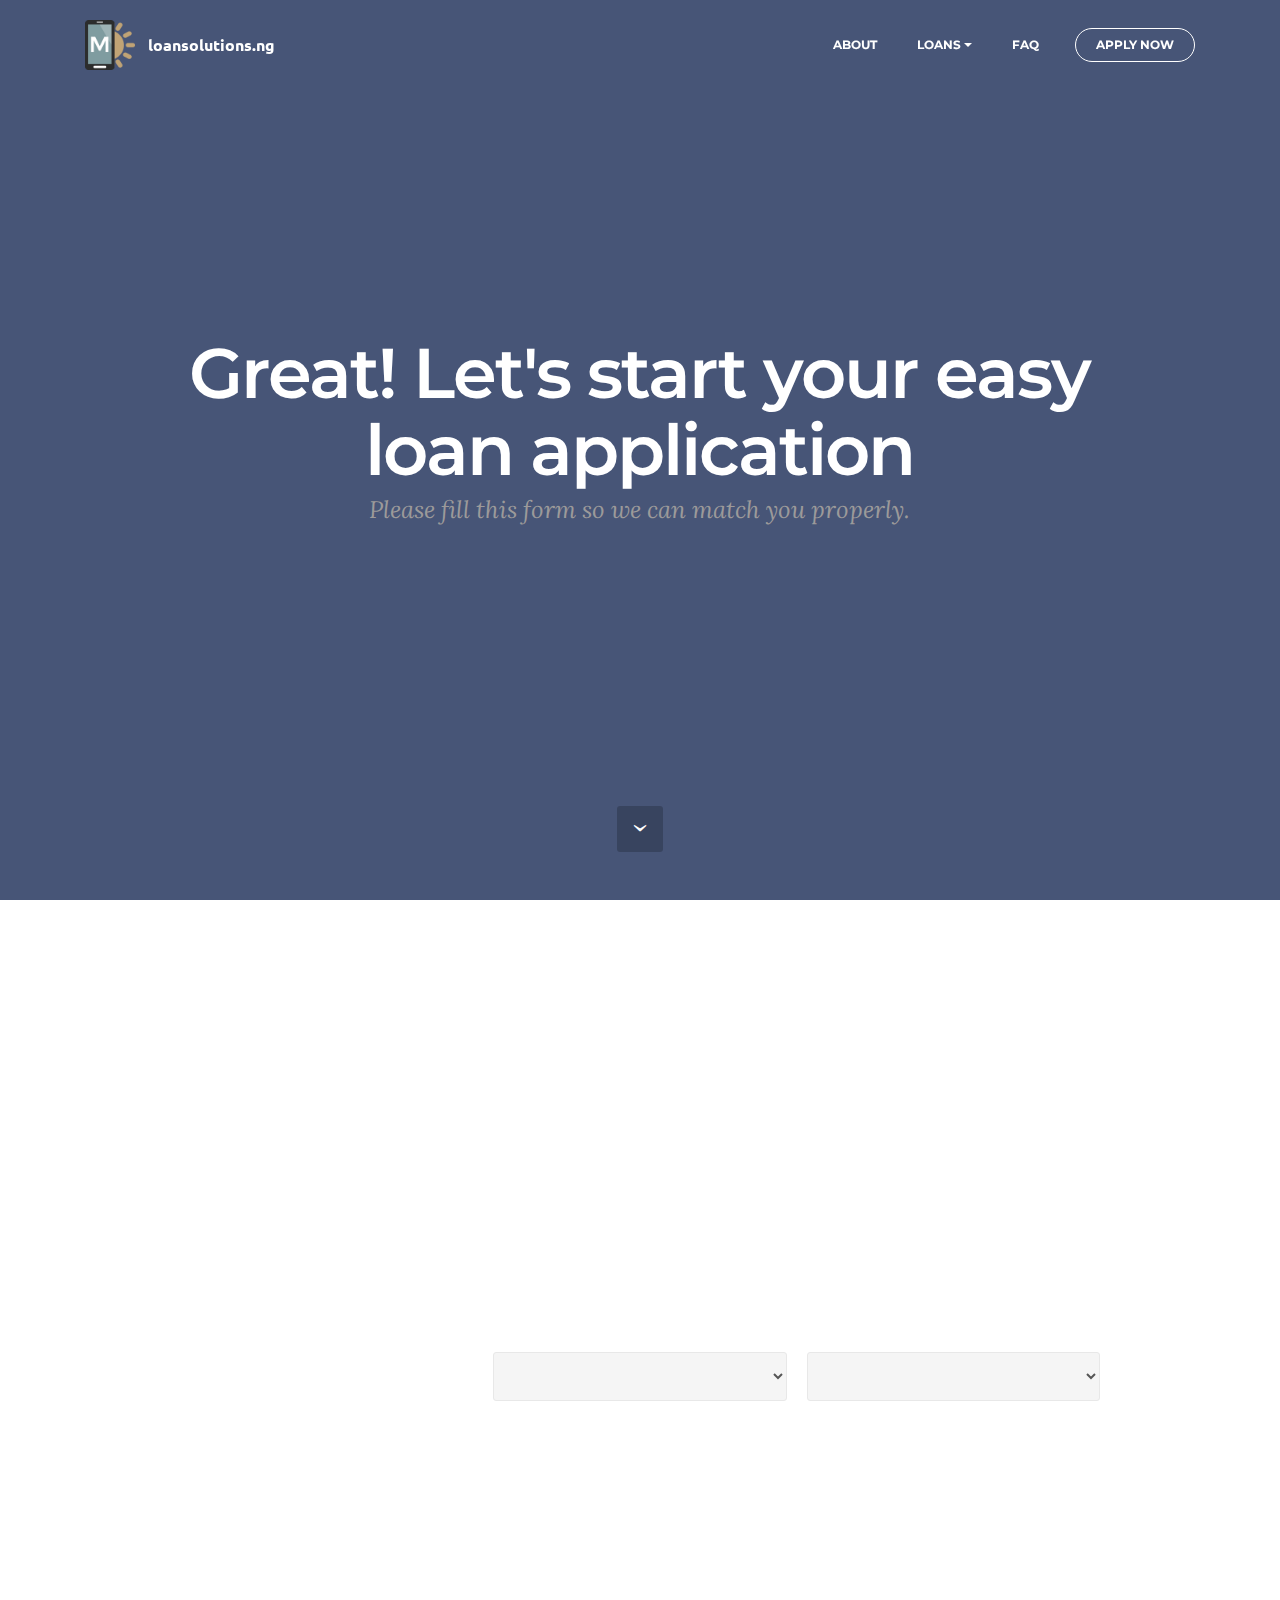
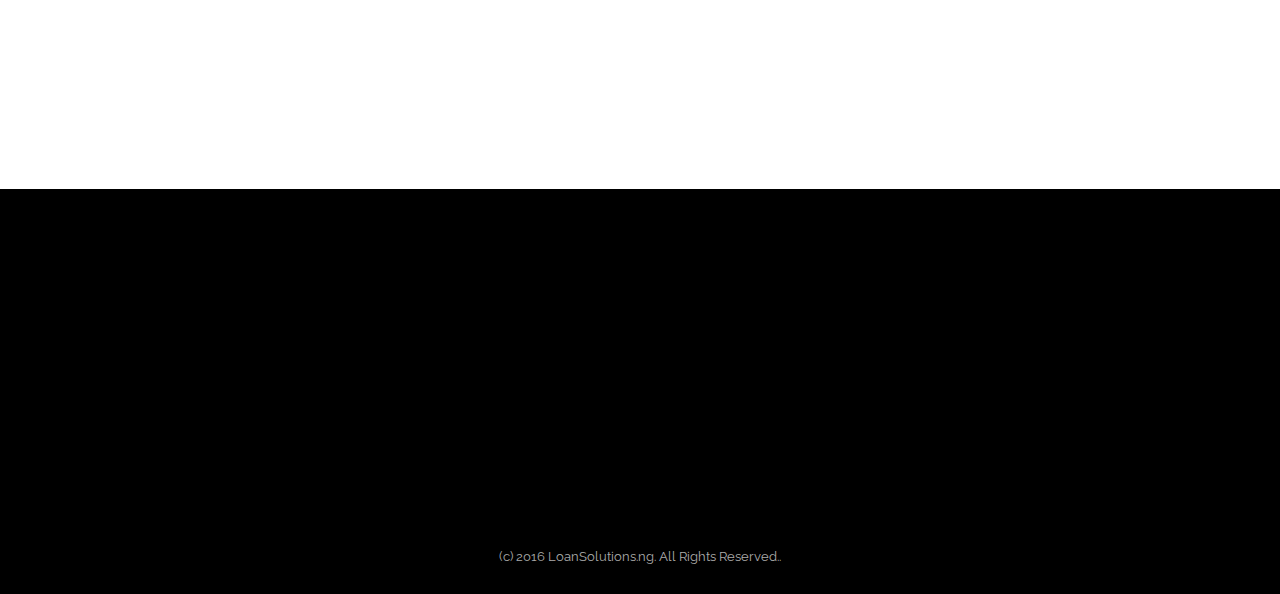
==== commit bfa625b4: "3rd commit" ====
--- a/apply.html
+++ b/apply.html
@@ -44,7 +44,7 @@
                         <div class="hamburger-icon"></div>
                     </button>
 
-                    <ul class="nav-dropdown collapse pull-xs-right nav navbar-nav navbar-toggleable-sm" id="exCollapsingNavbar"><li class="nav-item"><a class="nav-link link" href="#">ABOUT</a></li><li class="nav-item dropdown"><a class="nav-link link dropdown-toggle" href="#" data-toggle="dropdown-submenu">LOANS</a><div class="dropdown-menu"><a class="dropdown-item" href="personal-loan.html">Personal Loan</a><a class="dropdown-item" href="ofw.html">OFW Loan</a><a class="dropdown-item" href="#">Vehicle Loan</a><a class="dropdown-item" href="#">Vehicle Loan</a><a class="dropdown-item" href="#">Business Loan</a><a class="dropdown-item" href="#">Home Loan</a><a class="dropdown-item" href="#">Cash Loan</a><a class="dropdown-item" href="#">Salary Loan</a><a class="dropdown-item" href="#">Student Loan</a><a class="dropdown-item" href="#">Seaman Loan</a><a class="dropdown-item" href="#">Auto Loan</a><a class="dropdown-item" href="#">Auto Insurance</a></div></li><li class="nav-item"><a class="nav-link link" href="#">FAQ</a></li><li class="nav-item nav-btn"><a class="nav-link btn btn-white-outline btn-white" href="apply.html">APPLY NOW</a></li></ul>
+                    <ul class="nav-dropdown collapse pull-xs-right nav navbar-nav navbar-toggleable-sm" id="exCollapsingNavbar"><li class="nav-item"><a class="nav-link link" href="#">ABOUT</a></li><li class="nav-item dropdown open"><a class="nav-link link dropdown-toggle" href="#" data-toggle="dropdown-submenu" aria-expanded="true">LOANS</a><div class="dropdown-menu"><a class="dropdown-item" href="personal-loan.html">Personal Loan</a><a class="dropdown-item" href="ofw.html">OFW Loan</a></div></li><li class="nav-item"><a class="nav-link link" href="#">FAQ</a></li><li class="nav-item nav-btn"><a class="nav-link btn btn-white-outline btn-white" href="apply.html">APPLY NOW</a></li></ul>
                     <button hidden="" class="navbar-toggler navbar-close" type="button" data-toggle="collapse" data-target="#exCollapsingNavbar">
                         <div class="close-icon"></div>
                     </button>
@@ -57,7 +57,7 @@
 
 </section>
 
-<section class="engine"><a rel="external" href="https://mobirise.com">free bootstrap site creator software download</a></section><section class="mbr-section mbr-section-hero mbr-section-full mbr-after-navbar" id="header5-1y" style="background-color: rgb(71, 85, 119);">
+<section class="engine"><a rel="external" href="https://mobirise.com">simple responsive site generator</a></section><section class="mbr-section mbr-section-hero mbr-section-full mbr-section-with-arrow mbr-after-navbar" id="header5-1y" style="background-color: rgb(71, 85, 119);">
 
     
 
@@ -69,45 +69,171 @@
 
                     <h1 class="mbr-section-title display-1">Great! Let's start your easy loan application</h1>
                     <p class="mbr-section-lead lead">Please fill this form so we can match you properly.<br></p>
-                    <div class="typeform-widget" data-url="https://fola4.typeform.com/to/chAGZ7" data-text="Registration Form" style="width:100%;height:500px;"></div>
-<script>(function(){var qs,js,q,s,d=document,gi=d.getElementById,ce=d.createElement,gt=d.getElementsByTagName,id='typef_orm',b='https://s3-eu-west-1.amazonaws.com/share.typeform.com/';if(!gi.call(d,id)){js=ce.call(d,'script');js.id=id;js.src=b+'widget.js';q=gt.call(d,'script')[0];q.parentNode.insertBefore(js,q)}})()</script>
-<div style="font-family: Sans-Serif;font-size: 12px;color: #999;opacity: 0.5; padding-top: 5px;"><a href="https://www.typeform.com/examples/forms/registration-form-template/?utm_campaign=chAGZ7&amp;utm_source=typeform.com-6156800-Basic&amp;utm_medium=typeform&amp;utm_content=typeform-embedded-registrationform&amp;utm_term=EN" style="color: #999" target="_blank"></div>
-                
-                </div>
-            </div>
-        </div>
-    </div>
-
-    
-
+                    
+                </div>
+            </div>
+        </div>
+    </div>
+
+    <div class="mbr-arrow mbr-arrow-floating" aria-hidden="true"><a href="#form1-20"><i class="mbr-arrow-icon"></i></a></div>
+
+</section>
+
+<section class="mbr-section" id="form1-20" style="background-color: rgb(255, 255, 255); padding-top: 120px; padding-bottom: 120px;">
+    
+    <div class="mbr-section mbr-section__container mbr-section__container--middle">
+        <div class="container">
+            <div class="row">
+                <div class="col-xs-12 text-xs-center">
+                    <h3 class="mbr-section-title display-2">LOAN APPLICATION FORM</h3>
+                 </div>
+            </div>
+        </div>
+    </div>
+    <div class="mbr-section mbr-section-nopadding">
+        <div class="container">
+            <div class="row">
+                <div class="col-xs-12 col-lg-10 col-lg-offset-1" data-form-type="formoid">
+
+
+                    <div data-form-alert="true">
+                        <div hidden="" data-form-alert-success="true" class="alert alert-form alert-success text-xs-center">Thanks for filling out form!</div>
+                    </div>
+
+
+                    <form action="https://mobirise.com/" method="post" data-form-title="LOAN APPLICATION FORM">
+
+                        <input type="hidden" value="ETWAWLciI42UZT9kky2ie95kmLcl2PJZ/bXUlVgLErFpDvCxbSWadjCSwsEh0bdlCJ5vbNifZzkSzMv9qKArGOy6VnCI3plurAe2uUlVcdZCyygom3kelqyw0Fhgg2s0" data-form-email="true">
+
+                        <div class="row row-sm-offset">
+							<div class="col-xs-12 col-md-3">
+                                <div class="form-group">
+                                    <label class="form-control-label" for="form1-20-name">Title<span class="form-asterisk">*</span></label>
+                                    <input type="text" class="form-control" name="title" required="" data-form-field="Name" id="form1-20-name">
+                                </div>
+                            </div>
+
+                            <div class="col-xs-12 col-md-3">
+                                <div class="form-group">
+                                    <label class="form-control-label" for="form1-20-name">First Name<span class="form-asterisk">*</span></label>
+                                    <input type="text" class="form-control" name="name" required="" data-form-field="Name" id="form1-20-name">
+                                </div>
+                            </div>
+							
+							<div class="col-xs-12 col-md-3">
+                                <div class="form-group">
+                                    <label class="form-control-label" for="form1-20-name">Middle Name<span class="form-asterisk">*</span></label>
+                                    <input type="text" class="form-control" name="middle_name" required="" data-form-field="Name" id="form1-20-name">
+                                </div>
+                            </div>
+							
+							<div class="col-xs-12 col-md-3">
+                                <div class="form-group">
+                                    <label class="form-control-label" for="form1-20-name">Last Name<span class="form-asterisk">*</span></label>
+                                    <input type="text" class="form-control" name="last_name" required="" data-form-field="Name" id="form1-20-name">
+                                </div>
+                            </div>
+
+                            <div class="col-xs-12 col-md-4">
+                                <div class="form-group">
+                                    <label class="form-control-label" for="form1-20-email">Email<span class="form-asterisk">*</span></label>
+                                    <input type="email" class="form-control" name="email" required="" data-form-field="Email" id="form1-20-email">
+                                </div>
+                            </div>
+
+                            <div class="col-xs-12 col-md-4">
+                                <div class="form-group">
+                                    <label class="form-control-label" for="form1-20-phone">Phone<span class="form-asterisk">*</span></label>
+                                    <input type="tel" class="form-control" name="phone" data-form-field="Phone" id="form1-20-phone" required="">
+                                </div>
+                            </div>
+							<div class="col-xs-12 col-md-4">
+                                <div class="form-group">
+                                    <label class="form-control-label" for="form1-20-name">Where are you from<span class="form-asterisk">*</span></label>
+                                    <input type="text" class="form-control" name="country" required="" data-form-field="Name" id="form1-20-name">
+                                </div>
+                            </div>
+							<div class="col-xs-12 col-md-4">
+                                <div class="form-group">
+                                    <label class="form-control-label" for="form1-20-name">How much do you need<span class="form-asterisk">*</span></label>
+                                    <input type="number" class="form-control" name="amount" required="" data-form-field="Name" id="form1-20-name">
+                                </div>
+                            </div>
+							<div class="col-xs-12 col-md-4">
+                                <div class="form-group">
+                                    <label class="form-control-label" for="form1-20-name">Select Source of Income<span class="form-asterisk">*</span></label>
+                                    <select type="text" class="form-control" name="source" required="" data-form-field="Name" id="form1-20-name">
+										<option></option>
+										<option>Employed</option>
+										<option>Employed(BPO)</option>
+										<option>Employed(OFW)</option>
+										<option>Business</option>
+										<option>Allotment</option>
+										<option>Remittance</option>
+										<option>Pension</option>
+										<option>Others<option>
+									</select>
+								</div>
+                            </div>
+							<div class="col-xs-12 col-md-4">
+                                <div class="form-group">
+                                    <label class="form-control-label" for="form1-20-name">Select Loan Purpose<span class="form-asterisk">*</span></label>
+                                    <select type="text" class="form-control" name="purpose" required="" data-form-field="Name" id="form1-20-name">
+										<option></option>
+										<option>Appliance purchase</option>
+										<option>Car equity</option>
+										<option>House repair/renovation</option>
+										<option>Medical/Hospital Expense</option>
+										<option>Pay For my Children's Education</option>
+										<option>Pay off Debt/ Bills</option>
+										<option>Pay off Credit Card Balances</option>
+										<option>Real Estate Purchase</option>
+										<option>Travel</option>
+										<option>Tuition Fees</option>
+										<option>Work Abroad</option>
+										<option>Others</option>
+									</select>
+								</div>
+                            </div>
+                        </div>
+
+                        <div class="form-group">
+                            <label class="form-control-label" for="form1-20-message">Additional Message</label>
+                            <textarea class="form-control" name="message" rows="7" data-form-field="Message" id="form1-20-message"></textarea>
+                        </div>
+
+                        <div><button type="submit" class="btn btn-primary">SUBMIT</button></div>
+
+                    </form>
+                </div>
+            </div>
+        </div>
+    </div>
 </section>
 
 <section class="mbr-section mbr-section-md-padding mbr-footer footer1" id="contacts1-18" style="background-color: rgb(0, 0, 0); padding-top: 60px; padding-bottom: 30px;">
     
-    <div class="container">
+   <div class="container">
         <div class="row">
-            <div class="mbr-footer-content col-xs-12 col-md-3">
-                <p></p><p>Main Office<br>
-                <br>Landline: (02) 372-6744<br>
-Unit 118, Sycamore Tower,<br> The North Grove, Camarin <br>Road, Caloocan City,<br> Philippines, 1400
-            </div>
-            
-            <div class="mbr-footer-content col-xs-12 col-md-3">
+			<div class="mbr-footer-content col-xs-12 col-md-3">
                 <p></p><p>ABOUT US<br>
 <br>Home<br>
 Blog<br>Our Story<br>Press<br>Partner With Us<br></p>
             </div>
-			
+            
             <div class="mbr-footer-content col-xs-12 col-md-3">
-                <p></p><p>PRODUCTS<br>
-</p><br><p>Personal Loan &nbsp; Salary Loan<br>
+                <p><span style="font-size: 0.875rem; line-height: 1.5;">&nbsp; &nbsp; &nbsp; &nbsp; &nbsp; &nbsp; &nbsp;PRODUCTS</span><br><br></p><p>Personal Loan &nbsp; Salary Loan<br>
 Vehicle Loan &nbsp; &nbsp; &nbsp;Student Loan<br>
 Business Loan &nbsp; &nbsp;Seaman Loan<br>OFW Loan &nbsp; &nbsp; &nbsp; &nbsp; &nbsp; Auto Loan<br>Home Loan &nbsp; &nbsp; &nbsp; &nbsp; Auto Insurance<br>Cash Loan<br></p><p></p>
             </div>
             <div class="mbr-footer-content col-xs-12 col-md-3">
                 <p>NEED HELP?<br><br>FAQs<br>Contact Us<br>Terms<br>Disclaimer<br>Privacy Policy<br></p>
             </div>
-
+			<div class="mbr-footer-content col-xs-12 col-md-3">
+                <p></p><p>Main Office<br>
+                <br>Landline: 01-2919534<br>
+08092721495,<br> info@loansolutions.ng <br>lagos<br> Nigeria
+            </div>
         </div>
     </div>
 </section>
@@ -116,7 +242,7 @@
 
     <div class="container">
         <div class="row">
-            <div class="col-xs-12 lead"><p>Loansolutions PH, owned by Growthsolutions Inc., is a marketing lead generator and is a duly licensed consultancy service to financial institutions, as required by law, with its main office located at Unit 118, Sycamore Tower, The North Grove, Camarin Road, Caloocan City, Philippines, 1400, Telephone Number (02) 372-6744. Loansolutions.ph connects consumers with financial agencies and institutions and do not provide quotes or loans directly to consumers. We do not provide loans nor are we a licensed loan brokerage or provider. The lowest advertised rates are not necessarily available from all our partners on our site. Loansolutions.ph matches users to lending partners only after we have received certain information from you and your rates may vary based on your credit standing, occupation and location, among other factors. All Rights Reserved. This site is directed at, and made available to, persons of the Philippines only.</p></div>
+            <div class="col-xs-12 lead"><p>Loansolutions PH, owned by Growthsolutions Inc., is a marketing lead generator and is a duly licensed consultancy service to financial institutions, as required by law. Loansolutions.ng connects consumers with financial agencies and institutions and do not provide quotes or loans directly to consumers. We do not provide loans nor are we a licensed loan brokerage or provider. The lowest advertised rates are not necessarily available from all our partners on our site. Loansolutions.ph matches users to lending partners only after we have received certain information from you and your rates may vary based on your credit standing, occupation and location, among other factors. All Rights Reserved. This site is directed at, and made available to, persons in Nigeria only.</p></div>
         </div>
     </div>
 
@@ -138,6 +264,7 @@
   <script src="assets/touchSwipe/jquery.touchSwipe.min.js"></script>
   <script src="assets/viewportChecker/jquery.viewportchecker.js"></script>
   <script src="assets/theme/js/script.js"></script>
+  <script src="assets/formoid/formoid.min.js"></script>
   
   
   <input name="animation" type="hidden">
